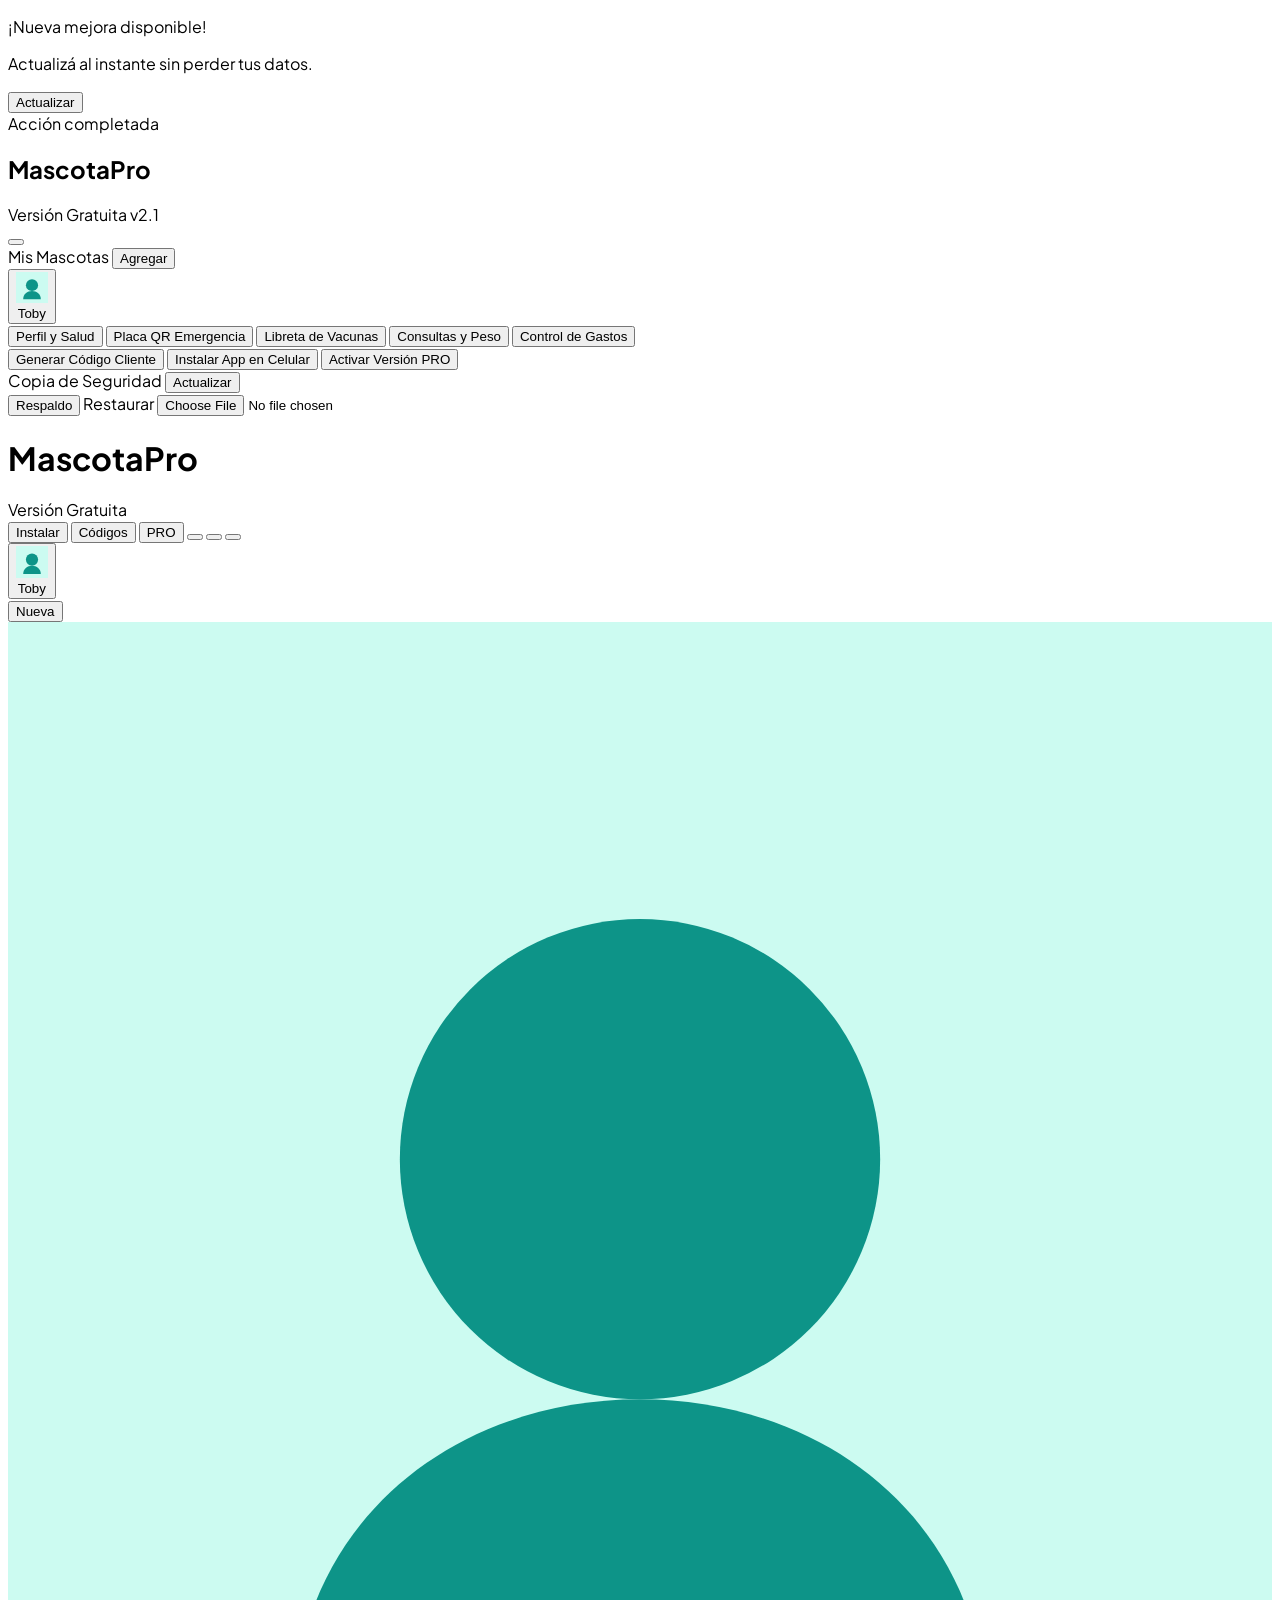
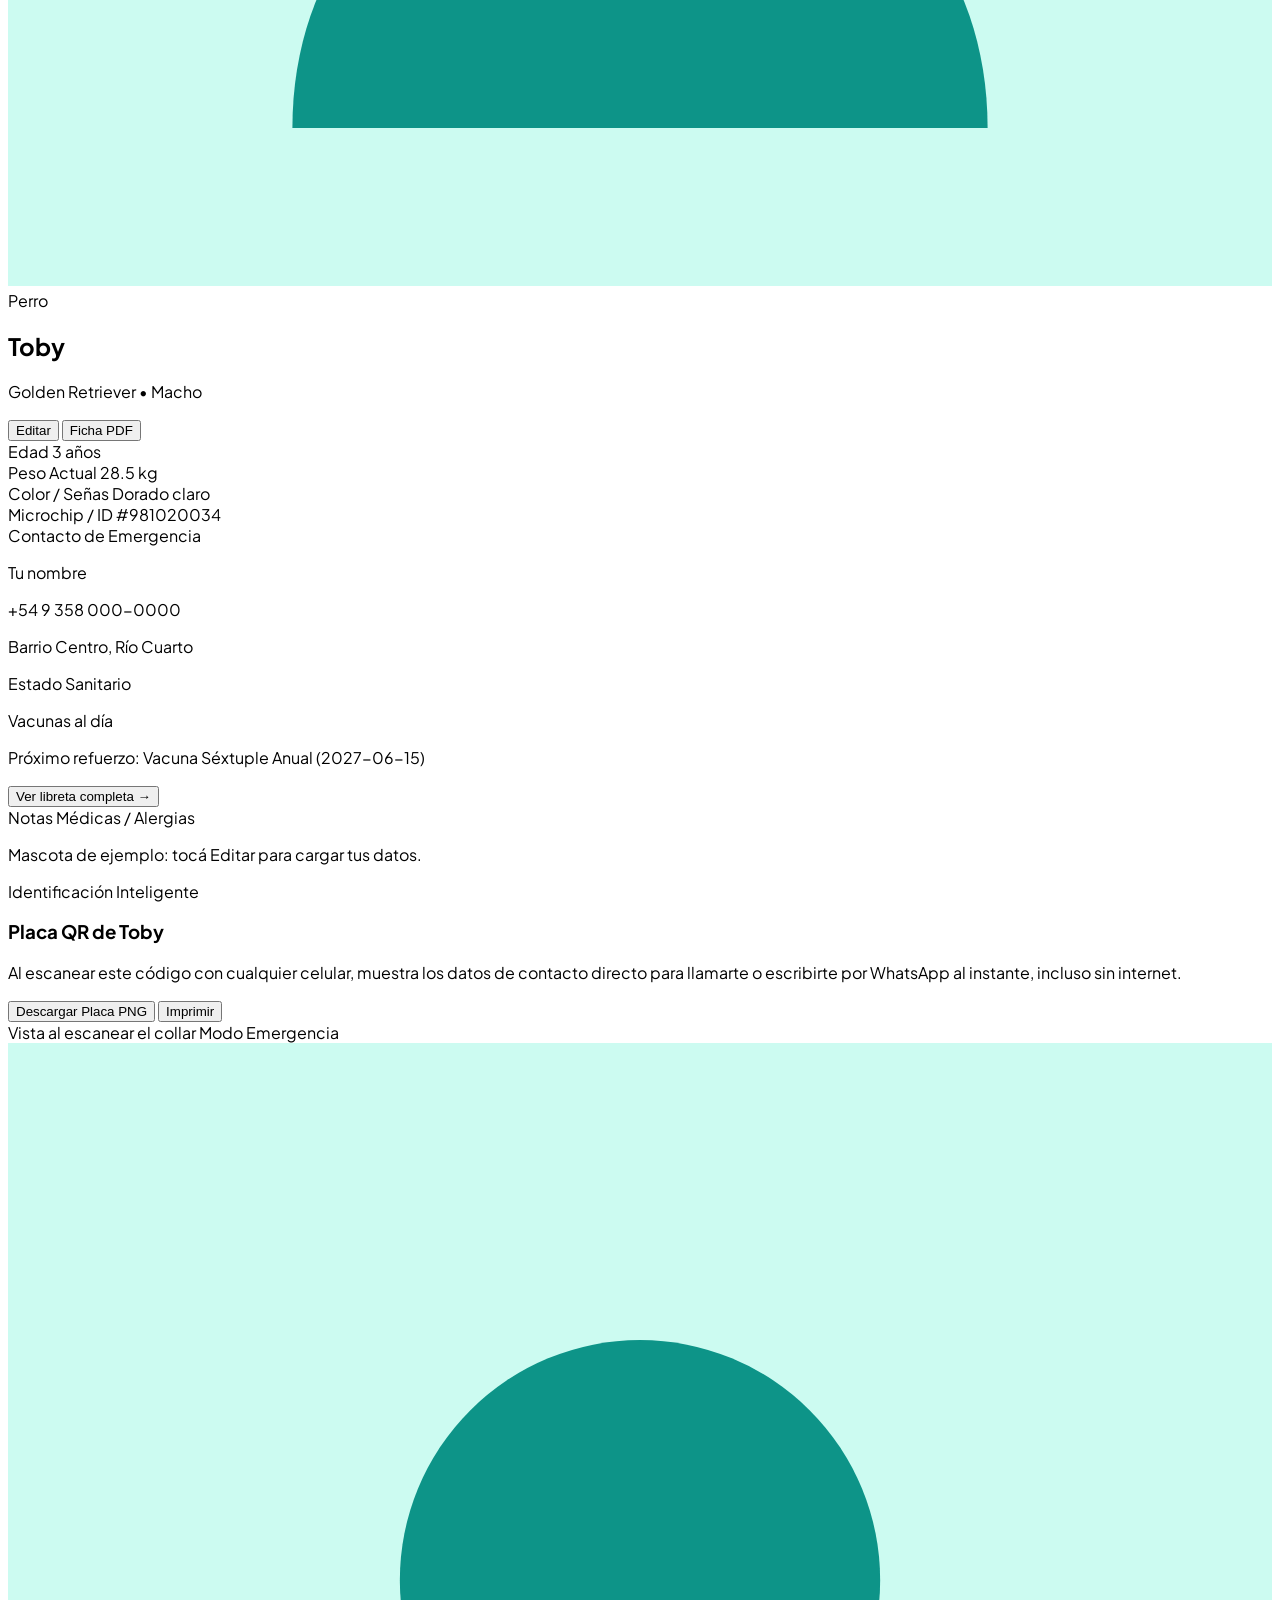
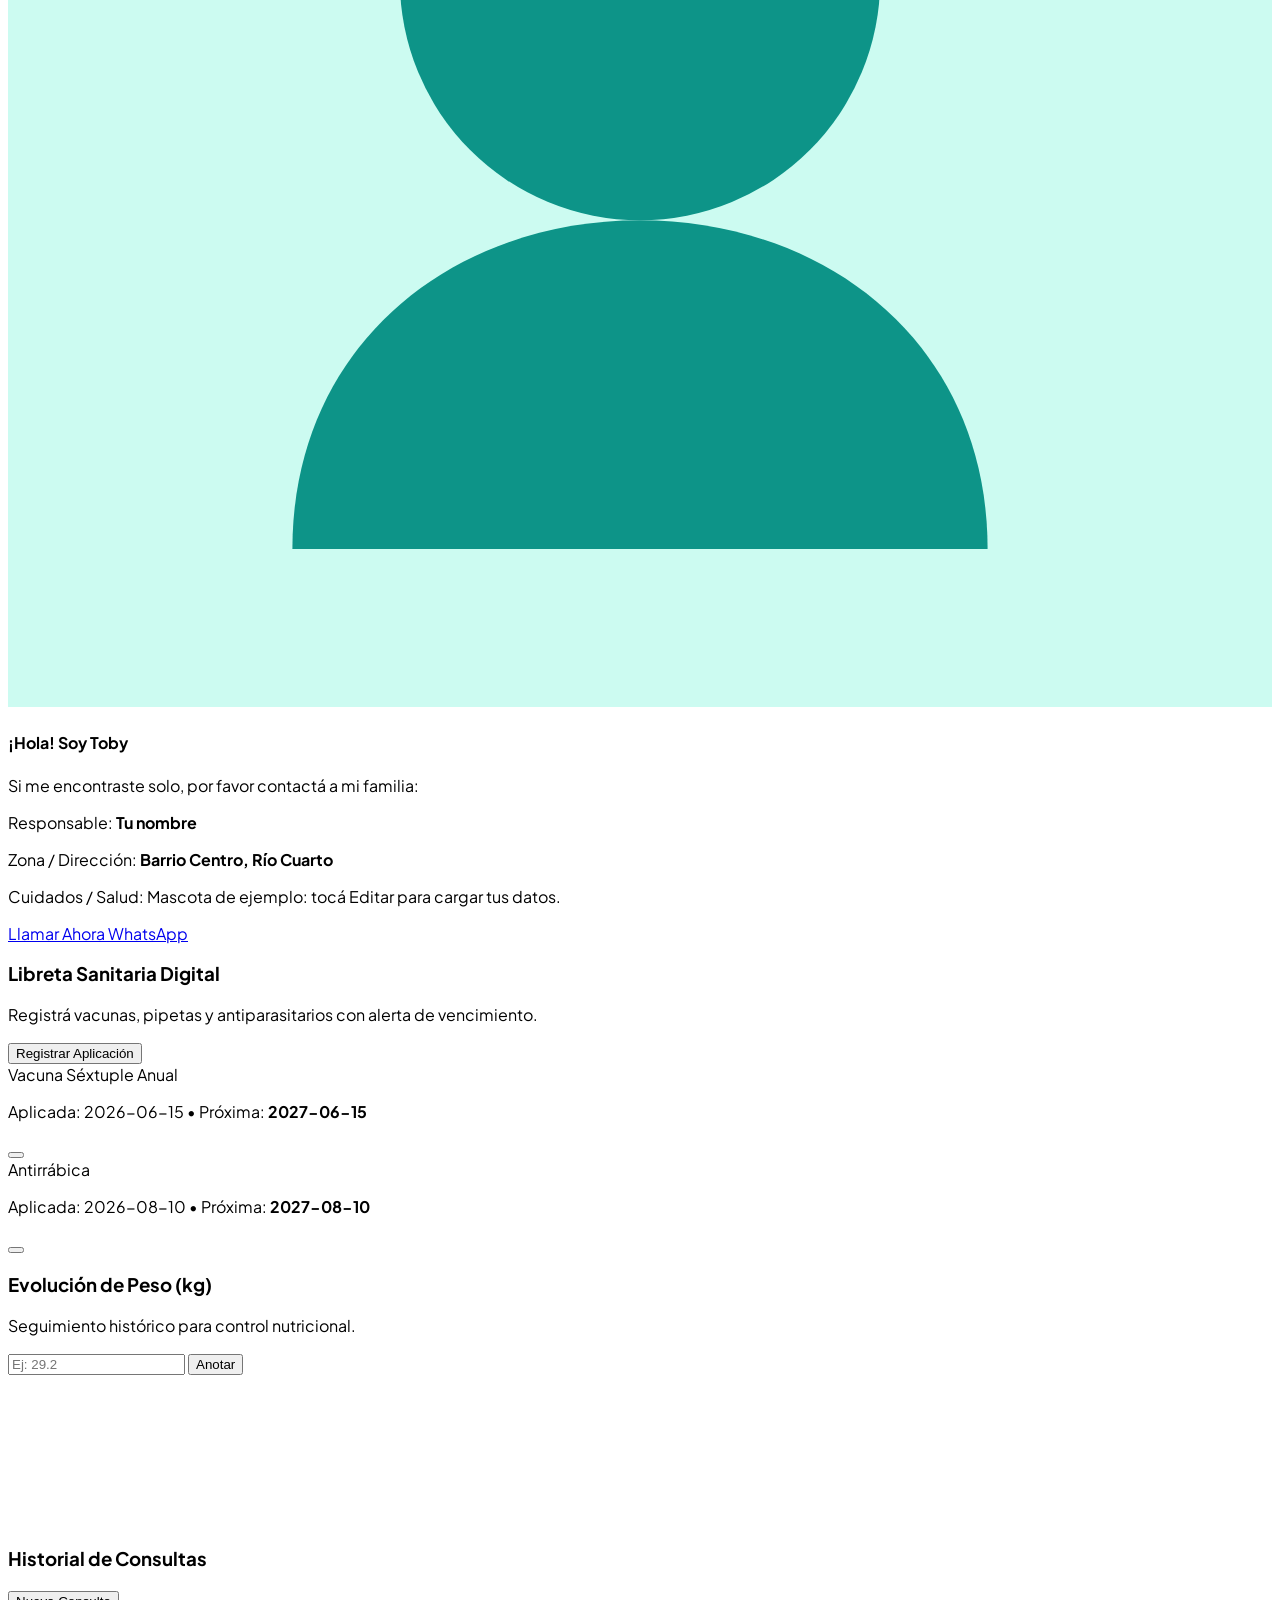
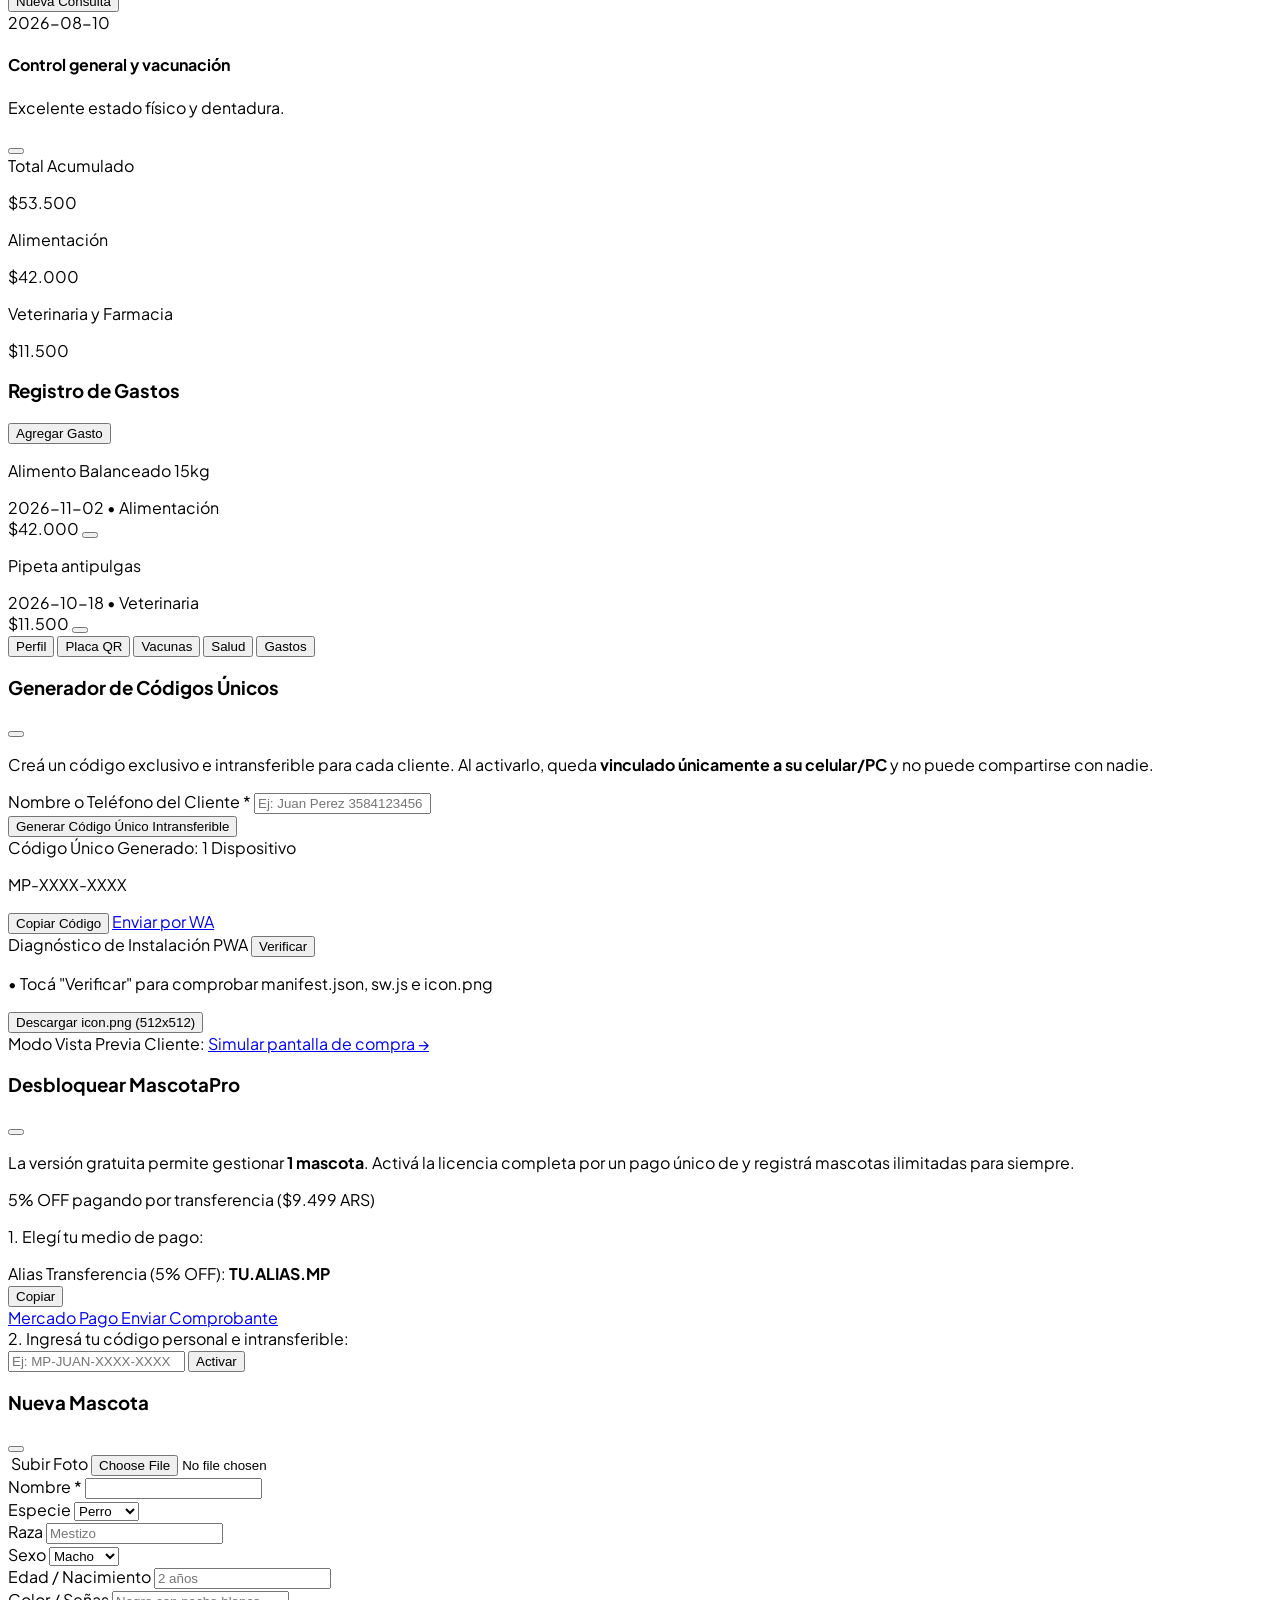
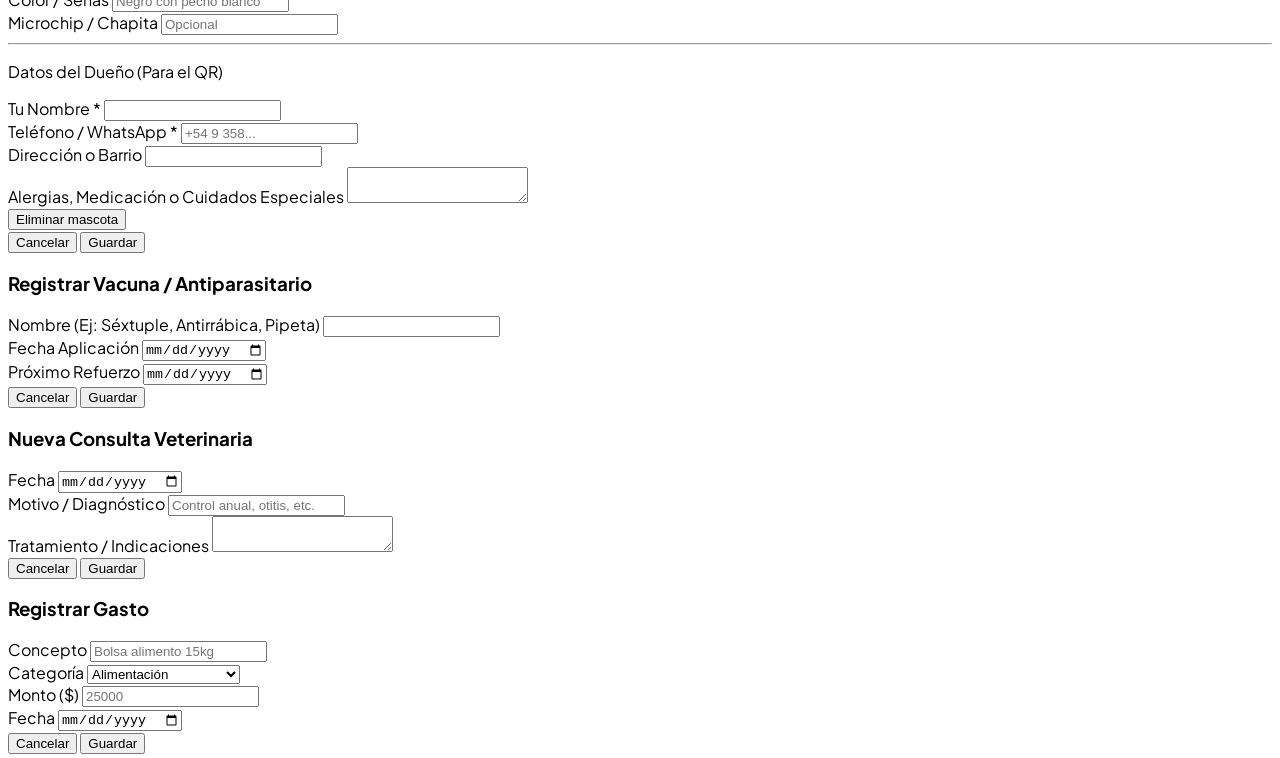
==== index.html @ 7f4e2dee "Add files via upload" ====
<!DOCTYPE html>
<html lang="es">
<head>
  <meta charset="UTF-8" />
  <meta name="viewport" content="width=device-width, initial-scale=1.0, viewport-fit=cover" />
  <meta name="theme-color" content="#0f766e" />
  <meta name="apple-mobile-web-app-capable" content="yes" />
  <meta name="apple-mobile-web-app-status-bar-style" content="black-translucent" />
  <meta name="apple-mobile-web-app-title" content="MascotaPro" />
  <link id="pwa-manifest-link" rel="manifest" href="./manifest.json" />
  <link id="apple-touch-icon-link" rel="apple-touch-icon" href="./icon-192.png" />
  <title>MascotaPro — Salud y Placa QR Inteligente</title>

  <!-- Tailwind CSS -->
  <script src="https://cdn.tailwindcss.com/3.4.17"></script>
  <script>
    tailwind.config = {
      darkMode: 'class',
      theme: {
        extend: {
          colors: {
            brand: {
              50: '#f0fdfa', 200: '#99f6e4', 300: '#5eead4', 400: '#2dd4bf', 800: '#134e4a',
              100: '#ccfbf1',
              500: '#14b8a6',
              600: '#0f766e',
              700: '#115e59',
              900: '#042f2e',
            }
          }
        }
      }
    }
  </script>

  <!-- Lucide Icons, Chart.js & QRCode.js -->
  <script src="https://unpkg.com/lucide@0.344.0/dist/umd/lucide.min.js"></script>
  <script src="https://cdn.jsdelivr.net/npm/chart.js@4.4.1/dist/chart.umd.js"></script>
  <script src="https://cdnjs.cloudflare.com/ajax/libs/qrcodejs/1.0.0/qrcode.min.js"></script>

  <style>
    @import url('https://fonts.googleapis.com/css2?family=Plus+Jakarta+Sans:wght@400;500;600;700;800&display=swap');
    body {
      font-family: 'Plus Jakarta Sans', sans-serif;
      -webkit-tap-highlight-color: transparent;
    }
    button:focus-visible,a:focus-visible,input:focus-visible,select:focus-visible,textarea:focus-visible{outline:3px solid #f59e0b;outline-offset:2px}
    @media (prefers-reduced-motion: reduce){*{animation:none!important;transition:none!important}}
    @media print{#printable-area .from-brand-700{background:#fff!important}#printable-area .from-brand-700 *{color:#000!important;background:transparent!important}}
    .no-scrollbar::-webkit-scrollbar { display: none; }
    .no-scrollbar { -ms-overflow-style: none; scrollbar-width: none; }

    @media print {
      body * { visibility: hidden; }
      #printable-area, #printable-area * { visibility: visible; }
      #printable-area {
        position: absolute;
        left: 0;
        top: 0;
        width: 100%;
        background: white !important;
        color: black !important;
        padding: 20px;
      }
      .no-print { display: none !important; }
    }
  </style>
</head>
<body class="bg-slate-50 text-slate-800 dark:bg-slate-950 dark:text-slate-100 transition-colors duration-200 min-h-screen flex flex-col md:flex-row">

  <!-- =====================================================================
       CONFIGURACIÓN COMERCIAL Y ACTUALIZACIÓN REMOTA (100% GRATUITA)
       ===================================================================== -->
  <script>
    const APP_VERSION = "2.3.0"; // Incrementá este número cada vez que subas mejoras a GitHub

    const COMMERCIAL_CONFIG = {
      appName: "MascotaPro",
      priceText: "$9.999 ARS",
      transferDiscountText: "5% OFF pagando por transferencia ($9.499 ARS)",
      whatsappNumber: "5493580000000", // Tu WhatsApp con código de país (sin + ni espacios)
      mpLink: "https://mpago.la/TU_LINK_AQUI", // Tu link de pago de Mercado Pago
      bankAlias: "TU.ALIAS.MP", // Tu Alias bancario o de billetera virtual
      // Opcional: URL gratuita de un archivo JSON en tu GitHub (raw.githubusercontent.com)
      // para cambiar precios, alias o códigos en todas las apps sin tocar el HTML
      remoteConfigUrl: "",
      supabaseUrl: "",      // https://TU-PROYECTO.supabase.co (pasos en supabase/LEEME.md)
      supabaseAnonKey: "",  // clave "anon" pública del proyecto
      licenseSecretSalt: "MASCOTAPRO_RIO4_2026_SECURE", // solo identifica dispositivos; no es un secreto
    };
  </script>

  <!-- BANNER DE ACTUALIZACIÓN AUTOMÁTICA SIN REINSTALAR -->
  <div id="update-banner" class="hidden fixed bottom-16 md:bottom-5 left-4 right-4 md:left-auto md:right-6 md:max-w-sm z-50 bg-brand-700 text-white p-4 rounded-2xl shadow-2xl border border-brand-500 flex items-center justify-between gap-3 no-print">
    <div class="flex items-center gap-2.5 text-xs">
      <i data-lucide="sparkles" class="w-5 h-5 text-amber-300 shrink-0"></i>
      <div>
        <p class="font-extrabold">¡Nueva mejora disponible!</p>
        <p class="text-brand-100">Actualizá al instante sin perder tus datos.</p>
      </div>
    </div>
    <button onclick="applyLiveUpdate()" class="px-3 py-1.5 rounded-xl bg-white text-brand-800 font-extrabold text-xs shrink-0 shadow hover:bg-brand-50 transition">
      Actualizar
    </button>
  </div>

  <!-- TOAST DE NOTIFICACIÓN (Reemplaza cualquier alert()) -->
  <div id="toast-notification" class="fixed top-4 right-4 z-50 transform translate-y-[-150%] opacity-0 transition-all duration-300 pointer-events-none no-print">
    <div class="bg-slate-900 dark:bg-slate-800 text-white px-4 py-3 rounded-2xl shadow-xl border border-slate-700 flex items-center gap-2.5 text-xs font-bold">
      <i data-lucide="check-circle-2" class="w-4 h-4 text-emerald-400"></i>
      <span id="toast-text">Acción completada</span>
    </div>
  </div>

  <!-- SIDEBAR DESKTOP -->
  <aside class="hidden md:flex md:w-72 md:flex-col md:fixed md:inset-y-0 bg-white dark:bg-slate-900 border-r border-slate-200 dark:border-slate-800 z-30 no-print">
    <div class="p-6 flex items-center justify-between border-b border-slate-100 dark:border-slate-800">
      <div class="flex items-center gap-3">
        <div class="w-10 h-10 rounded-xl bg-brand-600 text-white flex items-center justify-center shadow-lg shadow-brand-600/20">
          <i data-lucide="paw-print" class="w-6 h-6"></i>
        </div>
        <div>
          <h1 class="font-extrabold text-lg tracking-tight text-slate-900 dark:text-white">Mascota<span class="text-brand-600">Pro</span></h1>
          <div class="flex items-center gap-1.5 mt-0.5">
            <span id="pro-badge-desktop" class="text-[11px] font-bold px-2 py-0.5 rounded-full bg-emerald-100 text-emerald-800 dark:bg-emerald-900/40 dark:text-emerald-300">Licencia PRO Activa</span>
            <span class="text-[10px] text-slate-500 dark:text-slate-400 font-semibold">v2.1</span>
          </div>
        </div>
      </div>
      <button onclick="toggleDarkMode()" title="Cambiar tema" class="p-2 rounded-lg text-slate-500 hover:bg-slate-100 dark:text-slate-400 dark:hover:bg-slate-800">
        <i data-lucide="moon" class="w-5 h-5 dark:hidden"></i>
        <i data-lucide="sun" class="w-5 h-5 hidden dark:block text-amber-400"></i>
      </button>
    </div>

    <!-- Selector de Mascotas -->
    <div class="p-4 border-b border-slate-100 dark:border-slate-800">
      <div class="flex items-center justify-between mb-2">
        <span class="text-xs font-bold text-slate-500 dark:text-slate-400">Mis Mascotas</span>
        <button onclick="openPetModal()" class="text-xs font-bold text-brand-600 hover:text-brand-700 flex items-center gap-1">
          <i data-lucide="plus-circle" class="w-3.5 h-3.5"></i> Agregar
        </button>
      </div>
      <div id="pet-list-desktop" class="space-y-1.5 max-h-44 overflow-y-auto no-scrollbar"></div>
    </div>

    <!-- Navegación -->
    <nav class="flex-1 p-4 space-y-1 overflow-y-auto">
      <button onclick="switchTab('perfil')" data-tab="perfil" class="nav-btn w-full flex items-center gap-3 px-3.5 py-2.5 rounded-xl text-sm font-semibold transition-all">
        <i data-lucide="heart" class="w-4 h-4"></i> Perfil y Salud
      </button>
      <button onclick="switchTab('qr')" data-tab="qr" class="nav-btn w-full flex items-center gap-3 px-3.5 py-2.5 rounded-xl text-sm font-semibold transition-all">
        <i data-lucide="qr-code" class="w-4 h-4"></i> Placa QR Emergencia
      </button>
      <button onclick="switchTab('vacunas')" data-tab="vacunas" class="nav-btn w-full flex items-center gap-3 px-3.5 py-2.5 rounded-xl text-sm font-semibold transition-all">
        <i data-lucide="syringe" class="w-4 h-4"></i> Libreta de Vacunas
      </button>
      <button onclick="switchTab('historial')" data-tab="historial" class="nav-btn w-full flex items-center gap-3 px-3.5 py-2.5 rounded-xl text-sm font-semibold transition-all">
        <i data-lucide="stethoscope" class="w-4 h-4"></i> Consultas y Peso
      </button>
      <button onclick="switchTab('gastos')" data-tab="gastos" class="nav-btn w-full flex items-center gap-3 px-3.5 py-2.5 rounded-xl text-sm font-semibold transition-all">
        <i data-lucide="wallet" class="w-4 h-4"></i> Control de Gastos
      </button>
    </nav>

    <!-- Respaldo Local y Licencia PRO -->
    <div class="p-4 border-t border-slate-100 dark:border-slate-800 space-y-2.5">
      <button id="admin-panel-btn-desktop" onclick="openAdminLicenseModal()" class="hidden w-full py-2 px-3 rounded-xl bg-slate-900 dark:bg-slate-800 text-amber-400 border border-amber-500/30 font-bold text-xs shadow-sm hover:bg-slate-800 flex items-center justify-center gap-2 transition">
        <i data-lucide="key-round" class="w-3.5 h-3.5"></i> Generar Código Cliente
      </button>
      <button id="install-app-btn-desktop" onclick="triggerInstallApp()" class="w-full py-2 px-3 rounded-xl bg-brand-600 text-white font-bold text-xs shadow-sm hover:bg-brand-700 flex items-center justify-center gap-2 transition">
        <i data-lucide="smartphone" class="w-3.5 h-3.5"></i> Instalar App en Celular
      </button>
      <button id="unlock-cta-desktop" onclick="openUnlockModal()" class="hidden w-full py-2.5 px-3 rounded-xl bg-gradient-to-r from-amber-500 to-orange-500 text-white font-bold text-xs shadow-md hover:opacity-95 flex items-center justify-center gap-2 transition">
        <i data-lucide="crown" class="w-4 h-4"></i> Activar Versión PRO
      </button>
      <div class="flex items-center justify-between">
        <span class="text-[11px] font-bold text-slate-500 dark:text-slate-400">Copia de Seguridad</span>
        <button onclick="checkLiveUpdates(true)" title="Buscar actualizaciones" class="text-[11px] font-bold text-brand-600 hover:underline flex items-center gap-1">
          <i data-lucide="refresh-cw" class="w-3 h-3"></i> Actualizar
        </button>
      </div>
      <div class="flex gap-2">
        <button onclick="exportBackup()" class="flex-1 py-2 px-2 rounded-xl border border-slate-200 dark:border-slate-700 text-xs font-semibold hover:bg-slate-50 dark:hover:bg-slate-800 flex items-center justify-center gap-1">
          <i data-lucide="download" class="w-3.5 h-3.5"></i> Respaldo
        </button>
        <label class="flex-1 py-2 px-2 rounded-xl border border-slate-200 dark:border-slate-700 text-xs font-semibold hover:bg-slate-50 dark:hover:bg-slate-800 flex items-center justify-center gap-1 cursor-pointer">
          <i data-lucide="upload" class="w-3.5 h-3.5"></i> Restaurar
          <input type="file" accept=".json" onchange="importBackup(event)" class="hidden" />
        </label>
      </div>
    </div>
  </aside>

  <!-- HEADER MÓVIL -->
  <header class="md:hidden sticky top-0 z-30 bg-white/90 dark:bg-slate-900/90 backdrop-blur-md border-b border-slate-200 dark:border-slate-800 px-4 py-3 flex items-center justify-between no-print">
    <div class="flex items-center gap-2.5">
      <div class="w-9 h-9 rounded-xl bg-brand-600 text-white flex items-center justify-center">
        <i data-lucide="paw-print" class="w-5 h-5"></i>
      </div>
      <div>
        <h1 class="font-extrabold text-base leading-none text-slate-900 dark:text-white">Mascota<span class="text-brand-600">Pro</span></h1>
        <span id="pro-badge-mobile" class="text-[10px] font-bold text-emerald-600 dark:text-emerald-400">PRO Activo • v2.1</span>
      </div>
    </div>
    <div class="flex items-center gap-2">
      <button id="install-app-btn-mobile" onclick="triggerInstallApp()" title="Instalar en celular" class="px-2.5 py-1.5 rounded-lg bg-brand-600 text-white text-xs font-bold flex items-center gap-1 shadow-sm">
        <i data-lucide="download" class="w-3.5 h-3.5"></i> Instalar
      </button>
      <button id="admin-panel-btn-mobile" onclick="openAdminLicenseModal()" title="Generar código único" class="hidden px-2.5 py-1.5 rounded-lg bg-slate-900 text-amber-400 border border-amber-500/40 text-xs font-bold flex items-center gap-1">
        <i data-lucide="key-round" class="w-3.5 h-3.5"></i> Códigos
      </button>
      <button id="unlock-cta-mobile" onclick="openUnlockModal()" class="hidden px-2.5 py-1.5 rounded-lg bg-gradient-to-r from-amber-500 to-orange-500 text-white text-xs font-bold flex items-center gap-1 shadow-sm">
        <i data-lucide="crown" class="w-3.5 h-3.5"></i> PRO
      </button>
      <button onclick="checkLiveUpdates(true)" title="Buscar actualizaciones" class="p-2 rounded-lg bg-slate-100 dark:bg-slate-800 text-brand-600 dark:text-brand-400">
        <i data-lucide="refresh-cw" class="w-4 h-4"></i>
      </button>
      <button onclick="exportBackup()" title="Guardar respaldo" class="p-2 rounded-lg bg-slate-100 dark:bg-slate-800 text-slate-600 dark:text-slate-300">
        <i data-lucide="download" class="w-4 h-4"></i>
      </button>
      <button onclick="toggleDarkMode()" title="Cambiar tema" class="p-2 rounded-lg bg-slate-100 dark:bg-slate-800 text-slate-600 dark:text-slate-300">
        <i data-lucide="moon" class="w-4 h-4 dark:hidden"></i>
        <i data-lucide="sun" class="w-4 h-4 hidden dark:block text-amber-400"></i>
      </button>
    </div>
  </header>

  <!-- SELECTOR HORIZONTAL MASCOTAS MÓVIL -->
  <div class="md:hidden bg-white dark:bg-slate-900 border-b border-slate-200 dark:border-slate-800 px-4 py-2.5 flex items-center gap-2 overflow-x-auto no-scrollbar no-print">
    <div id="pet-list-mobile" class="flex items-center gap-2"></div>
    <button onclick="openPetModal()" class="shrink-0 px-3 py-1.5 rounded-full border border-dashed border-brand-500 text-brand-600 dark:text-brand-400 text-xs font-bold flex items-center gap-1">
      <i data-lucide="plus" class="w-3.5 h-3.5"></i> Nueva
    </button>
  </div>

  <!-- CONTENIDO PRINCIPAL -->
  <main id="printable-area" class="flex-1 md:pl-72 pb-24 md:pb-10">
    <div class="max-w-5xl mx-auto p-4 md:p-8 space-y-6">

      <!-- TAB 1: PERFIL Y RESUMEN -->
      <section id="tab-perfil" class="tab-section space-y-6">
        <div class="bg-gradient-to-br from-brand-700 to-brand-900 text-white rounded-3xl p-6 md:p-8 shadow-lg flex flex-col sm:flex-row items-center sm:items-start gap-6">
          <div class="relative shrink-0">
            <img id="profile-photo" src="" alt="Mascota" class="w-28 h-28 rounded-2xl object-cover border-4 border-brand-50 dark:border-slate-800 shadow-md bg-slate-100" />
            <span id="profile-species-badge" class="absolute -bottom-2 -right-2 px-2.5 py-0.5 rounded-full text-xs font-bold bg-brand-600 text-white shadow">Perro</span>
          </div>
          <div class="flex-1 text-center sm:text-left space-y-2 w-full">
            <div class="flex flex-col sm:flex-row sm:items-center justify-between gap-2">
              <div>
                <h2 id="profile-name" class="text-3xl font-extrabold tracking-tight text-white">Toby</h2>
                <p id="profile-breed" class="text-sm text-brand-100 font-medium">Golden Retriever • Macho</p>
              </div>
              <div class="flex items-center justify-center sm:justify-end gap-2 no-print">
                <button onclick="openPetModal(true)" class="px-3 py-1.5 rounded-xl text-slate-800 bg-slate-100 dark:bg-slate-800 dark:text-slate-100 hover:bg-slate-200 dark:hover:bg-slate-700 text-xs font-bold flex items-center gap-1.5">
                  <i data-lucide="edit-3" class="w-3.5 h-3.5"></i> Editar
                </button>
                <button onclick="window.print()" class="px-3 py-1.5 rounded-xl bg-brand-50 dark:bg-brand-900/30 text-brand-700 dark:text-brand-300 text-xs font-bold flex items-center gap-1.5">
                  <i data-lucide="printer" class="w-3.5 h-3.5"></i> Ficha PDF
                </button>
              </div>
            </div>

            <div class="grid grid-cols-2 sm:grid-cols-4 gap-3 pt-3">
              <div class="p-3 rounded-xl bg-white/10">
                <span class="text-[11px] text-brand-200 font-semibold block">Edad</span>
                <span id="profile-age" class="text-sm font-bold">3 años</span>
              </div>
              <div class="p-3 rounded-xl bg-white/10">
                <span class="text-[11px] text-brand-200 font-semibold block">Peso Actual</span>
                <span id="profile-weight" class="text-sm font-bold">28.5 kg</span>
              </div>
              <div class="p-3 rounded-xl bg-white/10">
                <span class="text-[11px] text-brand-200 font-semibold block">Color / Señas</span>
                <span id="profile-color" class="text-sm font-bold truncate block">Dorado claro</span>
              </div>
              <div class="p-3 rounded-xl bg-white/10">
                <span class="text-[11px] text-brand-200 font-semibold block">Microchip / ID</span>
                <span id="profile-chip" class="text-sm font-bold truncate block">#981020034</span>
              </div>
            </div>
          </div>
        </div>

        <!-- Tarjetas de estado rápido -->
        <div class="grid grid-cols-1 md:grid-cols-3 gap-4">
          <div class="bg-white dark:bg-slate-900 p-5 rounded-2xl border border-slate-200 dark:border-slate-800 shadow-sm space-y-2">
            <div class="flex items-center justify-between">
              <span class="text-xs font-bold text-slate-500 dark:text-slate-400">Contacto de Emergencia</span>
              <i data-lucide="phone-call" class="w-4 h-4 text-rose-500"></i>
            </div>
            <p id="card-owner-name" class="font-bold text-base">Laura Fernández</p>
            <p id="card-owner-phone" class="text-sm text-brand-600 dark:text-brand-400 font-semibold">+54 9 358 412-3456</p>
            <p id="card-owner-address" class="text-xs text-slate-500 truncate">Barrio Centro, Río Cuarto</p>
          </div>

          <div class="bg-white dark:bg-slate-900 p-5 rounded-2xl border border-slate-200 dark:border-slate-800 shadow-sm space-y-2">
            <div class="flex items-center justify-between">
              <span class="text-xs font-bold text-slate-500 dark:text-slate-400">Estado Sanitario</span>
              <i data-lucide="shield-check" class="w-4 h-4 text-emerald-500"></i>
            </div>
            <p id="card-vaccine-status" class="font-bold text-base">2 vacunas al día</p>
            <p id="card-next-vaccine" class="text-xs text-slate-500">Próximo refuerzo: Antirrábica</p>
            <button onclick="switchTab('vacunas')" class="text-xs font-bold text-brand-600 hover:underline pt-1 inline-block no-print">Ver libreta completa →</button>
          </div>

          <div class="bg-white dark:bg-slate-900 p-5 rounded-2xl border border-slate-200 dark:border-slate-800 shadow-sm space-y-2">
            <div class="flex items-center justify-between">
              <span class="text-xs font-bold text-slate-500 dark:text-slate-400">Notas Médicas / Alergias</span>
              <i data-lucide="alert-circle" class="w-4 h-4 text-amber-500"></i>
            </div>
            <p id="card-medical-notes" class="text-sm text-slate-600 dark:text-slate-300 line-clamp-3">Sin alergias conocidas. Toma condroprotector cada mañana.</p>
          </div>
        </div>
      </section>

      <!-- TAB 2: PLACA QR DE EMERGENCIA -->
      <section id="tab-qr" class="tab-section hidden space-y-6">
        <div class="grid grid-cols-1 lg:grid-cols-2 gap-6">
          <!-- Generador y Descarga de Placa -->
          <div class="bg-white dark:bg-slate-900 rounded-2xl p-6 border border-slate-200 dark:border-slate-800 shadow-sm flex flex-col items-center text-center space-y-4">
            <span class="px-3 py-1 rounded-full bg-rose-100 dark:bg-rose-900/40 text-rose-700 dark:text-rose-300 text-xs font-extrabold tracking-wide">Identificación Inteligente</span>
            <h3 class="text-xl font-extrabold">Placa QR de <span class="qr-pet-name">Toby</span></h3>
            <p class="text-xs text-slate-500 max-w-sm">Al escanear este código con cualquier celular, muestra los datos de contacto directo para llamarte o escribirte por WhatsApp al instante, incluso sin internet.</p>

            <div class="p-5 bg-white rounded-2xl border-2 border-dashed border-brand-500 shadow-inner">
              <div id="qrcode-container" class="flex items-center justify-center"></div>
            </div>

            <div class="flex flex-wrap justify-center gap-3 pt-2 w-full no-print">
              <button onclick="downloadQRTag()" class="flex-1 min-w-[160px] py-2.5 px-4 rounded-xl bg-brand-600 hover:bg-brand-700 text-white font-bold text-sm shadow-lg shadow-brand-600/20 flex items-center justify-center gap-2">
                <i data-lucide="download" class="w-4 h-4"></i> Descargar Placa PNG
              </button>
              <button onclick="window.print()" class="py-2.5 px-4 rounded-xl border border-slate-200 dark:border-slate-700 font-bold text-sm hover:bg-slate-50 dark:hover:bg-slate-800 flex items-center justify-center gap-2">
                <i data-lucide="printer" class="w-4 h-4"></i> Imprimir
              </button>
            </div>
          </div>

          <!-- Vista Previa de lo que ve quien encuentra la mascota -->
          <div class="bg-slate-900 text-white rounded-2xl p-6 shadow-xl border border-slate-800 space-y-5 relative overflow-hidden">
            <div class="flex items-center justify-between border-b border-slate-800 pb-3">
              <span class="text-xs font-bold text-rose-400 flex items-center gap-1.5">
                <span class="w-2 h-2 rounded-full bg-rose-500 animate-ping"></span> Vista al escanear el collar
              </span>
              <span class="text-xs text-slate-500 dark:text-slate-400">Modo Emergencia</span>
            </div>

            <div class="flex items-center gap-4">
              <img id="qr-preview-photo" src="" class="w-16 h-16 rounded-full object-cover border-2 border-rose-500" />
              <div>
                <h4 class="text-lg font-extrabold">¡Hola! Soy <span class="qr-pet-name">Toby</span></h4>
                <p class="text-xs text-slate-300">Si me encontraste solo, por favor contactá a mi familia:</p>
              </div>
            </div>

            <div class="bg-slate-800/80 rounded-xl p-4 space-y-2 text-sm">
              <p><span class="text-slate-500 dark:text-slate-400">Responsable:</span> <strong id="qr-owner-name">Laura Fernández</strong></p>
              <p><span class="text-slate-500 dark:text-slate-400">Zona / Dirección:</span> <strong id="qr-owner-address">Barrio Centro</strong></p>
              <p><span class="text-slate-500 dark:text-slate-400">Cuidados / Salud:</span> <span id="qr-medical-notes" class="text-amber-300">Sin alergias conocidas.</span></p>
            </div>

            <div class="grid grid-cols-2 gap-3 pt-1">
              <a id="qr-call-btn" href="tel:+5493584123456" class="py-3 px-4 rounded-xl bg-rose-600 hover:bg-rose-700 text-white font-bold text-sm flex items-center justify-center gap-2 shadow-lg">
                <i data-lucide="phone" class="w-4 h-4"></i> Llamar Ahora
              </a>
              <a id="qr-wa-btn" href="#" target="_blank" class="py-3 px-4 rounded-xl bg-emerald-600 hover:bg-emerald-700 text-white font-bold text-sm flex items-center justify-center gap-2 shadow-lg">
                <i data-lucide="message-circle" class="w-4 h-4"></i> WhatsApp
              </a>
            </div>
          </div>
        </div>
      </section>

      <!-- TAB 3: LIBRETA DE VACUNAS Y DESPARASITACIONES -->
      <section id="tab-vacunas" class="tab-section hidden space-y-6">
        <div class="bg-white dark:bg-slate-900 rounded-2xl p-6 border border-slate-200 dark:border-slate-800 shadow-sm">
          <div class="flex flex-col sm:flex-row sm:items-center justify-between gap-4 mb-6">
            <div>
              <h3 class="text-lg font-extrabold">Libreta Sanitaria Digital</h3>
              <p class="text-xs text-slate-500">Registrá vacunas, pipetas y antiparasitarios con alerta de vencimiento.</p>
            </div>
            <button onclick="openVaccineModal()" class="px-4 py-2.5 rounded-xl bg-brand-600 hover:bg-brand-700 text-white text-xs font-bold flex items-center justify-center gap-1.5 no-print">
              <i data-lucide="plus" class="w-4 h-4"></i> Registrar Aplicación
            </button>
          </div>
          <div id="vaccines-list" class="space-y-3"></div>
        </div>
      </section>

      <!-- TAB 4: HISTORIAL MÉDICO Y CURVA DE PESO -->
      <section id="tab-historial" class="tab-section hidden space-y-6">
        <!-- Gráfico de Peso -->
        <div class="bg-white dark:bg-slate-900 rounded-2xl p-6 border border-slate-200 dark:border-slate-800 shadow-sm">
          <div class="flex flex-col sm:flex-row sm:items-center justify-between gap-3 mb-4">
            <div>
              <h3 class="text-lg font-extrabold">Evolución de Peso (kg)</h3>
              <p class="text-xs text-slate-500">Seguimiento histórico para control nutricional.</p>
            </div>
            <form onsubmit="addWeightRecord(event)" class="flex items-center gap-2 no-print">
              <input type="number" step="0.1" id="new-weight-val" placeholder="Ej: 29.2" required class="w-24 px-3 py-1.5 rounded-xl border border-slate-200 dark:border-slate-700 bg-slate-50 dark:bg-slate-800 text-sm font-bold" />
              <button type="submit" class="px-3 py-1.5 rounded-xl bg-brand-600 text-white text-xs font-bold hover:bg-brand-700">Anotar</button>
            </form>
          </div>
          <div class="h-56 w-full">
            <canvas id="weightChart"></canvas>
          </div>
        </div>

        <!-- Consultas Veterinarias -->
        <div class="bg-white dark:bg-slate-900 rounded-2xl p-6 border border-slate-200 dark:border-slate-800 shadow-sm">
          <div class="flex items-center justify-between mb-4">
            <h3 class="text-lg font-extrabold">Historial de Consultas</h3>
            <button onclick="openVisitModal()" class="px-3.5 py-2 rounded-xl bg-brand-600 text-white text-xs font-bold flex items-center gap-1.5 no-print">
              <i data-lucide="plus" class="w-4 h-4"></i> Nueva Consulta
            </button>
          </div>
          <div id="visits-list" class="space-y-3"></div>
        </div>
      </section>

      <!-- TAB 5: CONTROL DE GASTOS -->
      <section id="tab-gastos" class="tab-section hidden space-y-6">
        <div class="grid grid-cols-1 sm:grid-cols-3 gap-4">
          <div class="bg-white dark:bg-slate-900 p-5 rounded-2xl border border-slate-200 dark:border-slate-800">
            <span class="text-xs font-bold text-slate-500 dark:text-slate-400">Total Acumulado</span>
            <p id="expenses-total" class="text-2xl font-extrabold text-brand-600 mt-1">$0</p>
          </div>
          <div class="bg-white dark:bg-slate-900 p-5 rounded-2xl border border-slate-200 dark:border-slate-800">
            <span class="text-xs font-bold text-slate-500 dark:text-slate-400">Alimentación</span>
            <p id="expenses-food" class="text-2xl font-extrabold mt-1">$0</p>
          </div>
          <div class="bg-white dark:bg-slate-900 p-5 rounded-2xl border border-slate-200 dark:border-slate-800">
            <span class="text-xs font-bold text-slate-500 dark:text-slate-400">Veterinaria y Farmacia</span>
            <p id="expenses-vet" class="text-2xl font-extrabold mt-1">$0</p>
          </div>
        </div>

        <div class="bg-white dark:bg-slate-900 rounded-2xl p-6 border border-slate-200 dark:border-slate-800 shadow-sm">
          <div class="flex items-center justify-between mb-4">
            <h3 class="text-lg font-extrabold">Registro de Gastos</h3>
            <button onclick="openExpenseModal()" class="px-3.5 py-2 rounded-xl bg-brand-600 text-white text-xs font-bold flex items-center gap-1.5 no-print">
              <i data-lucide="plus" class="w-4 h-4"></i> Agregar Gasto
            </button>
          </div>
          <div id="expenses-list" class="space-y-2.5"></div>
        </div>
      </section>

    </div>
  </main>

  <!-- NAVEGACIÓN INFERIOR MÓVIL -->
  <nav class="md:hidden fixed bottom-0 inset-x-0 bg-white dark:bg-slate-900 border-t border-slate-200 dark:border-slate-800 px-2 py-1.5 flex justify-around z-30 no-print">
    <button onclick="switchTab('perfil')" data-tab="perfil" class="nav-btn-mobile flex flex-col items-center p-1.5 text-[11px] font-bold">
      <i data-lucide="heart" class="w-5 h-5 mb-0.5"></i> Perfil
    </button>
    <button onclick="switchTab('qr')" data-tab="qr" class="nav-btn-mobile flex flex-col items-center p-1.5 text-[11px] font-bold">
      <i data-lucide="qr-code" class="w-5 h-5 mb-0.5"></i> Placa QR
    </button>
    <button onclick="switchTab('vacunas')" data-tab="vacunas" class="nav-btn-mobile flex flex-col items-center p-1.5 text-[11px] font-bold">
      <i data-lucide="syringe" class="w-5 h-5 mb-0.5"></i> Vacunas
    </button>
    <button onclick="switchTab('historial')" data-tab="historial" class="nav-btn-mobile flex flex-col items-center p-1.5 text-[11px] font-bold">
      <i data-lucide="stethoscope" class="w-5 h-5 mb-0.5"></i> Salud
    </button>
    <button onclick="switchTab('gastos')" data-tab="gastos" class="nav-btn-mobile flex flex-col items-center p-1.5 text-[11px] font-bold">
      <i data-lucide="wallet" class="w-5 h-5 mb-0.5"></i> Gastos
    </button>
  </nav>

  <!-- ================= MODALES ================= -->

  <!-- MODAL GENERADOR DE LICENCIAS ÚNICAS (SOLO ADMIN) -->
  <div id="modal-admin-licenses" class="fixed inset-0 bg-slate-950/75 backdrop-blur-sm z-50 hidden items-center justify-center p-4 overflow-y-auto">
    <div class="bg-white dark:bg-slate-900 rounded-3xl max-w-md w-full p-6 border border-slate-200 dark:border-slate-800 shadow-2xl space-y-4 my-auto">
      <div class="flex items-center justify-between">
        <div class="flex items-center gap-2 text-amber-500">
          <i data-lucide="shield-alert" class="w-6 h-6"></i>
          <h3 class="text-lg font-extrabold text-slate-900 dark:text-white">Generador de Códigos Únicos</h3>
        </div>
        <button onclick="closeModal('modal-admin-licenses')" class="p-1.5 rounded-lg text-slate-500 dark:text-slate-400 hover:bg-slate-100 dark:hover:bg-slate-800">
          <i data-lucide="x" class="w-5 h-5"></i>
        </button>
      </div>

      <p class="text-xs text-slate-600 dark:text-slate-300">
        Creá un código exclusivo e intransferible para cada cliente. Al activarlo, queda <strong>vinculado únicamente a su celular/PC</strong> y no puede compartirse con nadie.
      </p>

      <form onsubmit="generateUniqueClientCode(event)" class="space-y-3 text-sm">
        <div>
          <label class="text-xs font-bold text-slate-500">Nombre o Teléfono del Cliente *</label>
          <input type="text" id="client-ref-input" required placeholder="Ej: Juan Perez 3584123456" class="w-full mt-1 px-3.5 py-2.5 rounded-xl border dark:border-slate-700 bg-slate-50 dark:bg-slate-800 font-semibold" />
        </div>
        <button type="submit" class="w-full py-2.5 rounded-xl bg-brand-600 hover:bg-brand-700 text-white font-bold text-xs shadow">
          Generar Código Único Intransferible
        </button>
      </form>

      <div id="generated-code-box" class="hidden p-4 rounded-2xl bg-slate-950 text-white space-y-2.5 border border-amber-500/40">
        <div class="flex items-center justify-between">
          <span class="text-[11px] font-bold text-amber-400">Código Único Generado:</span>
          <span class="text-[10px] text-slate-500 dark:text-slate-400">1 Dispositivo</span>
        </div>
        <p id="generated-code-value" class="font-mono text-base font-extrabold text-emerald-400 select-all break-all">MP-XXXX-XXXX</p>
        <div class="flex gap-2 pt-1">
          <button type="button" onclick="copyGeneratedCode()" class="flex-1 py-2 px-3 rounded-xl bg-slate-800 hover:bg-slate-700 text-xs font-bold flex items-center justify-center gap-1.5">
            <i data-lucide="copy" class="w-3.5 h-3.5"></i> Copiar Código
          </button>
          <a id="send-code-wa-btn" href="#" target="_blank" class="flex-1 py-2 px-3 rounded-xl bg-emerald-600 hover:bg-emerald-700 text-xs font-bold flex items-center justify-center gap-1.5">
            <i data-lucide="send" class="w-3.5 h-3.5"></i> Enviar por WA
          </a>
        </div>
      </div>

      <!-- HERRAMIENTAS PWA Y DIAGNÓSTICO DE INSTALACIÓN -->
      <div class="p-3.5 rounded-2xl bg-slate-50 dark:bg-slate-800/80 border border-slate-200 dark:border-slate-700 space-y-2.5">
        <div class="flex items-center justify-between">
          <span class="text-[11px] font-extrabold text-slate-500">Diagnóstico de Instalación PWA</span>
          <button type="button" onclick="runPwaDiagnostics()" class="text-[11px] font-bold text-brand-600 hover:underline">Verificar</button>
        </div>
        <div id="pwa-diag-results" class="text-[11px] space-y-1 text-slate-600 dark:text-slate-300 font-mono">
          <p>• Tocá "Verificar" para comprobar manifest.json, sw.js e icon.png</p>
        </div>
        <button type="button" onclick="downloadOfficialIconPng()" class="w-full py-2 px-3 rounded-xl bg-slate-900 dark:bg-slate-700 text-white font-bold text-xs flex items-center justify-center gap-1.5 hover:opacity-90">
          <i data-lucide="image-down" class="w-3.5 h-3.5 text-emerald-400"></i> Descargar icon.png (512x512)
        </button>
      </div>

      <div class="pt-1 border-t border-slate-100 dark:border-slate-800 flex items-center justify-between text-[11px] text-slate-500 dark:text-slate-400">
        <span>Modo Vista Previa Cliente:</span>
        <a href="?demo=1" class="font-bold text-brand-600 hover:underline">Simular pantalla de compra →</a>
      </div>
    </div>
  </div>

  <!-- MODAL DESBLOQUEO / LICENCIA PRO -->
  <div id="modal-unlock" class="fixed inset-0 bg-slate-950/70 backdrop-blur-sm z-50 hidden items-center justify-center p-4 overflow-y-auto">
    <div class="bg-white dark:bg-slate-900 rounded-3xl max-w-md w-full p-6 border border-slate-200 dark:border-slate-800 shadow-2xl space-y-5 my-auto">
      <div class="flex items-center justify-between">
        <div class="flex items-center gap-2 text-amber-500">
          <i data-lucide="crown" class="w-6 h-6"></i>
          <h3 class="text-lg font-extrabold text-slate-900 dark:text-white">Desbloquear MascotaPro</h3>
        </div>
        <button onclick="closeModal('modal-unlock')" class="p-1.5 rounded-lg text-slate-500 dark:text-slate-400 hover:bg-slate-100 dark:hover:bg-slate-800">
          <i data-lucide="x" class="w-5 h-5"></i>
        </button>
      </div>

      <div class="space-y-1.5">
        <p class="text-sm text-slate-600 dark:text-slate-300">
          La versión gratuita permite gestionar <strong>1 mascota</strong>. Activá la licencia completa por un pago único de <span id="modal-price-text" class="font-extrabold text-brand-600"></span> y registrá mascotas ilimitadas para siempre.
        </p>
        <div class="inline-flex items-center gap-1.5 px-2.5 py-1 rounded-lg bg-emerald-50 dark:bg-emerald-900/30 text-emerald-700 dark:text-emerald-300 text-xs font-bold">
          <i data-lucide="badge-percent" class="w-3.5 h-3.5"></i>
          <span id="modal-discount-text">5% OFF pagando por transferencia ($9.499 ARS)</span>
        </div>
      </div>

      <div class="bg-slate-50 dark:bg-slate-800/80 p-4 rounded-2xl space-y-3 text-xs">
        <p class="font-bold text-slate-500 dark:text-slate-400">1. Elegí tu medio de pago:</p>
        <div class="flex items-center justify-between bg-white dark:bg-slate-900 p-2.5 rounded-xl border border-slate-200 dark:border-slate-700">
          <div>
            <span class="text-slate-500 dark:text-slate-400 block">Alias Transferencia (5% OFF):</span>
            <strong id="modal-bank-alias" class="text-sm select-all">TU.ALIAS.MP</strong>
          </div>
          <button type="button" onclick="copyAlias()" class="px-3 py-1.5 rounded-lg bg-brand-50 dark:bg-brand-900/40 text-brand-600 dark:text-brand-300 font-bold hover:bg-brand-100 transition">Copiar</button>
        </div>
        <div class="grid grid-cols-2 gap-2">
          <a id="modal-mp-btn" href="#" target="_blank" class="py-2.5 px-3 rounded-xl bg-sky-500 hover:bg-sky-600 text-white font-bold text-center flex items-center justify-center gap-1.5 shadow-sm">
            <i data-lucide="credit-card" class="w-4 h-4"></i> Mercado Pago
          </a>
          <a id="modal-wa-btn" href="#" target="_blank" class="py-2.5 px-3 rounded-xl bg-emerald-600 hover:bg-emerald-700 text-white font-bold text-center flex items-center justify-center gap-1.5 shadow-sm">
            <i data-lucide="send" class="w-4 h-4"></i> Enviar Comprobante
          </a>
        </div>
      </div>

      <form onsubmit="verifyAccessCode(event)" class="space-y-3">
        <label class="block text-xs font-bold text-slate-500 dark:text-slate-400">2. Ingresá tu código personal e intransferible:</label>
        <div class="flex gap-2">
          <input type="text" id="access-code-input" placeholder="Ej: MP-JUAN-XXXX-XXXX" required class="flex-1 px-3.5 py-2.5 rounded-xl border border-slate-200 dark:border-slate-700 bg-slate-50 dark:bg-slate-800 font-mono font-bold text-sm" />
          <button type="submit" class="px-4 py-2.5 rounded-xl bg-brand-600 hover:bg-brand-700 text-white font-bold text-sm shadow">Activar</button>
        </div>
        <p id="access-code-msg" class="text-xs font-semibold hidden"></p>
      </form>
    </div>
  </div>

  <!-- MODAL AGREGAR / EDITAR MASCOTA -->
  <div id="modal-pet" class="fixed inset-0 bg-slate-950/70 backdrop-blur-sm z-50 hidden items-center justify-center p-4 overflow-y-auto">
    <div class="bg-white dark:bg-slate-900 rounded-3xl max-w-lg w-full p-6 border border-slate-200 dark:border-slate-800 shadow-2xl my-auto">
      <div class="flex items-center justify-between mb-4">
        <h3 id="modal-pet-title" class="text-lg font-extrabold">Nueva Mascota</h3>
        <button onclick="closeModal('modal-pet')" class="p-1.5 rounded-lg text-slate-500 dark:text-slate-400 hover:bg-slate-100 dark:hover:bg-slate-800"><i data-lucide="x" class="w-5 h-5"></i></button>
      </div>
      <form onsubmit="savePet(event)" class="space-y-4 text-sm">
        <input type="hidden" id="pet-id" />
        <div class="flex items-center gap-4">
          <img id="pet-form-preview" src="" class="w-16 h-16 rounded-2xl object-cover bg-slate-100 border" />
          <label class="px-3 py-2 rounded-xl bg-slate-100 dark:bg-slate-800 hover:bg-slate-200 text-xs font-bold cursor-pointer flex items-center gap-1.5">
            <i data-lucide="camera" class="w-4 h-4"></i> Subir Foto
            <input type="file" accept="image/*" onchange="handlePhotoUpload(event)" class="hidden" />
          </label>
        </div>

        <div class="grid grid-cols-2 gap-3">
          <div>
            <label class="text-xs font-bold text-slate-500">Nombre *</label>
            <input type="text" id="pet-name" required class="w-full mt-1 px-3 py-2 rounded-xl border dark:border-slate-700 bg-slate-50 dark:bg-slate-800" />
          </div>
          <div>
            <label class="text-xs font-bold text-slate-500">Especie</label>
            <select id="pet-species" class="w-full mt-1 px-3 py-2 rounded-xl border dark:border-slate-700 bg-slate-50 dark:bg-slate-800">
              <option value="Perro">Perro</option>
              <option value="Gato">Gato</option>
              <option value="Ave">Ave</option>
              <option value="Conejo">Conejo</option>
              <option value="Otro">Otro</option>
            </select>
          </div>
        </div>

        <div class="grid grid-cols-3 gap-3">
          <div>
            <label class="text-xs font-bold text-slate-500">Raza</label>
            <input type="text" id="pet-breed" placeholder="Mestizo" class="w-full mt-1 px-3 py-2 rounded-xl border dark:border-slate-700 bg-slate-50 dark:bg-slate-800" />
          </div>
          <div>
            <label class="text-xs font-bold text-slate-500">Sexo</label>
            <select id="pet-sex" class="w-full mt-1 px-3 py-2 rounded-xl border dark:border-slate-700 bg-slate-50 dark:bg-slate-800">
              <option value="Macho">Macho</option>
              <option value="Hembra">Hembra</option>
            </select>
          </div>
          <div>
            <label class="text-xs font-bold text-slate-500">Edad / Nacimiento</label>
            <input type="text" id="pet-age" placeholder="2 años" class="w-full mt-1 px-3 py-2 rounded-xl border dark:border-slate-700 bg-slate-50 dark:bg-slate-800" />
          </div>
        </div>

        <div class="grid grid-cols-2 gap-3">
          <div>
            <label class="text-xs font-bold text-slate-500">Color / Señas</label>
            <input type="text" id="pet-color" placeholder="Negro con pecho blanco" class="w-full mt-1 px-3 py-2 rounded-xl border dark:border-slate-700 bg-slate-50 dark:bg-slate-800" />
          </div>
          <div>
            <label class="text-xs font-bold text-slate-500">Microchip / Chapita</label>
            <input type="text" id="pet-chip" placeholder="Opcional" class="w-full mt-1 px-3 py-2 rounded-xl border dark:border-slate-700 bg-slate-50 dark:bg-slate-800" />
          </div>
        </div>

        <hr class="border-slate-100 dark:border-slate-800" />
        <p class="text-xs font-extrabold text-brand-600">Datos del Dueño (Para el QR)</p>

        <div class="grid grid-cols-2 gap-3">
          <div>
            <label class="text-xs font-bold text-slate-500">Tu Nombre *</label>
            <input type="text" id="pet-owner" required class="w-full mt-1 px-3 py-2 rounded-xl border dark:border-slate-700 bg-slate-50 dark:bg-slate-800" />
          </div>
          <div>
            <label class="text-xs font-bold text-slate-500">Teléfono / WhatsApp *</label>
            <input type="tel" id="pet-phone" required placeholder="+54 9 358..." class="w-full mt-1 px-3 py-2 rounded-xl border dark:border-slate-700 bg-slate-50 dark:bg-slate-800" />
          </div>
        </div>

        <div>
          <label class="text-xs font-bold text-slate-500">Dirección o Barrio</label>
          <input type="text" id="pet-address" class="w-full mt-1 px-3 py-2 rounded-xl border dark:border-slate-700 bg-slate-50 dark:bg-slate-800" />
        </div>

        <div>
          <label class="text-xs font-bold text-slate-500">Alergias, Medicación o Cuidados Especiales</label>
          <textarea id="pet-notes" rows="2" class="w-full mt-1 px-3 py-2 rounded-xl border dark:border-slate-700 bg-slate-50 dark:bg-slate-800"></textarea>
        </div>

        <div class="flex justify-between items-center pt-2">
          <button type="button" id="btn-delete-pet" onclick="deleteCurrentPet()" class="text-xs font-bold text-rose-500 hover:underline hidden">Eliminar mascota</button>
          <div class="flex gap-2 ml-auto">
            <button type="button" onclick="closeModal('modal-pet')" class="px-4 py-2 rounded-xl border dark:border-slate-700 font-bold text-xs">Cancelar</button>
            <button type="submit" class="px-5 py-2 rounded-xl bg-brand-600 text-white font-bold text-xs">Guardar</button>
          </div>
        </div>
      </form>
    </div>
  </div>

  <!-- MODAL VACUNA -->
  <div id="modal-vaccine" class="fixed inset-0 bg-slate-950/70 backdrop-blur-sm z-50 hidden items-center justify-center p-4">
    <div class="bg-white dark:bg-slate-900 rounded-3xl max-w-md w-full p-6 border border-slate-200 dark:border-slate-800 shadow-2xl space-y-4">
      <h3 class="text-lg font-extrabold">Registrar Vacuna / Antiparasitario</h3>
      <form onsubmit="saveVaccine(event)" class="space-y-3 text-sm">
        <div>
          <label class="text-xs font-bold text-slate-500">Nombre (Ej: Séxtuple, Antirrábica, Pipeta)</label>
          <input type="text" id="vac-name" required class="w-full mt-1 px-3 py-2 rounded-xl border dark:border-slate-700 bg-slate-50 dark:bg-slate-800" />
        </div>
        <div class="grid grid-cols-2 gap-3">
          <div>
            <label class="text-xs font-bold text-slate-500">Fecha Aplicación</label>
            <input type="date" id="vac-date" required class="w-full mt-1 px-3 py-2 rounded-xl border dark:border-slate-700 bg-slate-50 dark:bg-slate-800" />
          </div>
          <div>
            <label class="text-xs font-bold text-slate-500">Próximo Refuerzo</label>
            <input type="date" id="vac-next" class="w-full mt-1 px-3 py-2 rounded-xl border dark:border-slate-700 bg-slate-50 dark:bg-slate-800" />
          </div>
        </div>
        <div class="flex justify-end gap-2 pt-2">
          <button type="button" onclick="closeModal('modal-vaccine')" class="px-4 py-2 rounded-xl border dark:border-slate-700 text-xs font-bold">Cancelar</button>
          <button type="submit" class="px-4 py-2 rounded-xl bg-brand-600 text-white text-xs font-bold">Guardar</button>
        </div>
      </form>
    </div>
  </div>

  <!-- MODAL CONSULTA -->
  <div id="modal-visit" class="fixed inset-0 bg-slate-950/70 backdrop-blur-sm z-50 hidden items-center justify-center p-4">
    <div class="bg-white dark:bg-slate-900 rounded-3xl max-w-md w-full p-6 border border-slate-200 dark:border-slate-800 shadow-2xl space-y-4">
      <h3 class="text-lg font-extrabold">Nueva Consulta Veterinaria</h3>
      <form onsubmit="saveVisit(event)" class="space-y-3 text-sm">
        <div>
          <label class="text-xs font-bold text-slate-500">Fecha</label>
          <input type="date" id="visit-date" required class="w-full mt-1 px-3 py-2 rounded-xl border dark:border-slate-700 bg-slate-50 dark:bg-slate-800" />
        </div>
        <div>
          <label class="text-xs font-bold text-slate-500">Motivo / Diagnóstico</label>
          <input type="text" id="visit-reason" required placeholder="Control anual, otitis, etc." class="w-full mt-1 px-3 py-2 rounded-xl border dark:border-slate-700 bg-slate-50 dark:bg-slate-800" />
        </div>
        <div>
          <label class="text-xs font-bold text-slate-500">Tratamiento / Indicaciones</label>
          <textarea id="visit-notes" rows="2" class="w-full mt-1 px-3 py-2 rounded-xl border dark:border-slate-700 bg-slate-50 dark:bg-slate-800"></textarea>
        </div>
        <div class="flex justify-end gap-2 pt-2">
          <button type="button" onclick="closeModal('modal-visit')" class="px-4 py-2 rounded-xl border dark:border-slate-700 text-xs font-bold">Cancelar</button>
          <button type="submit" class="px-4 py-2 rounded-xl bg-brand-600 text-white text-xs font-bold">Guardar</button>
        </div>
      </form>
    </div>
  </div>

  <!-- MODAL GASTO -->
  <div id="modal-expense" class="fixed inset-0 bg-slate-950/70 backdrop-blur-sm z-50 hidden items-center justify-center p-4">
    <div class="bg-white dark:bg-slate-900 rounded-3xl max-w-md w-full p-6 border border-slate-200 dark:border-slate-800 shadow-2xl space-y-4">
      <h3 class="text-lg font-extrabold">Registrar Gasto</h3>
      <form onsubmit="saveExpense(event)" class="space-y-3 text-sm">
        <div>
          <label class="text-xs font-bold text-slate-500">Concepto</label>
          <input type="text" id="exp-desc" required placeholder="Bolsa alimento 15kg" class="w-full mt-1 px-3 py-2 rounded-xl border dark:border-slate-700 bg-slate-50 dark:bg-slate-800" />
        </div>
        <div class="grid grid-cols-2 gap-3">
          <div>
            <label class="text-xs font-bold text-slate-500">Categoría</label>
            <select id="exp-cat" class="w-full mt-1 px-3 py-2 rounded-xl border dark:border-slate-700 bg-slate-50 dark:bg-slate-800">
              <option value="Alimentación">Alimentación</option>
              <option value="Veterinaria">Veterinaria</option>
              <option value="Accesorios">Accesorios / Juguetes</option>
              <option value="Higiene">Peluquería / Higiene</option>
            </select>
          </div>
          <div>
            <label class="text-xs font-bold text-slate-500">Monto ($)</label>
            <input type="number" id="exp-amount" required placeholder="25000" class="w-full mt-1 px-3 py-2 rounded-xl border dark:border-slate-700 bg-slate-50 dark:bg-slate-800" />
          </div>
        </div>
        <div>
          <label class="text-xs font-bold text-slate-500">Fecha</label>
          <input type="date" id="exp-date" required class="w-full mt-1 px-3 py-2 rounded-xl border dark:border-slate-700 bg-slate-50 dark:bg-slate-800" />
        </div>
        <div class="flex justify-end gap-2 pt-2">
          <button type="button" onclick="closeModal('modal-expense')" class="px-4 py-2 rounded-xl border dark:border-slate-700 text-xs font-bold">Cancelar</button>
          <button type="submit" class="px-4 py-2 rounded-xl bg-brand-600 text-white text-xs font-bold">Guardar</button>
        </div>
      </form>
    </div>
  </div>

  <!-- ================= LÓGICA DE LA APLICACIÓN ================= -->
  <script>
    const DEFAULT_AVATAR = "data:image/svg+xml;utf8," + encodeURIComponent(`<svg xmlns="http://www.w3.org/2000/svg" viewBox="0 0 200 200"><rect width="200" height="200" fill="#ccfbf1"/><circle cx="100" cy="85" r="38" fill="#0d9488"/><path d="M45 175c0-32 25-52 55-52s55 20 55 52" fill="#0d9488"/></svg>`);

    const urlParams = new URLSearchParams(window.location.search);
    const isDemoPreview = urlParams.get("demo") === "1";

    function getDeviceFingerprint() {
      let hwId = localStorage.getItem("mascotapro_hw_id");
      if (!hwId) {
        hwId = "DEV-" + Math.random().toString(36).substring(2, 10).toUpperCase() + "-" + Date.now().toString(36).toUpperCase();
        localStorage.setItem("mascotapro_hw_id", hwId);
      }
      const rawSig = [
        hwId,
        navigator.platform || "",
        screen.width + "x" + screen.height,
        Intl.DateTimeFormat().resolvedOptions().timeZone || ""
      ].join("|");
      return computeSignature(rawSig);
    }

    function computeSignature(text) {
      let h1 = 0xdeadbeef, h2 = 0x41c6ce57;
      const full = text + "::" + COMMERCIAL_CONFIG.licenseSecretSalt;
      for (let i = 0; i < full.length; i++) {
        const ch = full.charCodeAt(i);
        h1 = Math.imul(h1 ^ ch, 2654435761);
        h2 = Math.imul(h2 ^ ch, 1597334677);
      }
      h1 = Math.imul(h1 ^ (h1 >>> 16), 2246822507) ^ Math.imul(h2 ^ (h2 >>> 13), 3266489909);
      h2 = Math.imul(h2 ^ (h2 >>> 16), 2246822507) ^ Math.imul(h1 ^ (h1 >>> 13), 3266489909);
      return (4294967296 * (2097151 & h2) + (h1 >>> 0)).toString(36).toUpperCase();
    }

    const CURRENT_DEVICE_SIG = getDeviceFingerprint();

    const INITIAL_STATE = {
      isPro: false,
      isAdmin: false,
      boundDeviceSig: null,
      activatedCode: null,
      activePetId: "pet-1",
      pets: [
        {
          id: "pet-1",
          name: "Toby",
          species: "Perro",
          breed: "Golden Retriever",
          sex: "Macho",
          age: "3 años",
          color: "Dorado claro",
          chip: "#981020034",
          owner: "Tu nombre",
          phone: "+54 9 358 000-0000",
          address: "Barrio Centro, Río Cuarto",
          notes: "Mascota de ejemplo: tocá Editar para cargar tus datos.",
          photo: DEFAULT_AVATAR,
          weights: [
            { date: "2026-05-01", weight: 27.2 },
            { date: "2026-07-01", weight: 28.0 },
            { date: "2026-09-01", weight: 28.4 },
            { date: "2026-11-01", weight: 28.5 }
          ],
          vaccines: [
            { id: "v1", name: "Vacuna Séxtuple Anual", date: "2026-06-15", next: "2027-06-15" },
            { id: "v2", name: "Antirrábica", date: "2026-08-10", next: "2027-08-10" }
          ],
          visits: [
            { id: "c1", date: "2026-08-10", reason: "Control general y vacunación", notes: "Excelente estado físico y dentadura." }
          ],
          expenses: [
            { id: "e1", date: "2026-11-02", desc: "Alimento Balanceado 15kg", cat: "Alimentación", amount: 42000 },
            { id: "e2", date: "2026-10-18", desc: "Pipeta antipulgas", cat: "Veterinaria", amount: 11500 }
          ]
        }
      ]
    };

    let state = JSON.parse(localStorage.getItem("mascotapro_state_pro_v1")) || INITIAL_STATE;
    if (isDemoPreview) {
      state.isPro = false;
      state.isAdmin = false;
    }

    let weightChartInstance = null;
    let tempPhotoBase64 = "";

    async function callLicense(code, check) {
      const k = COMMERCIAL_CONFIG.supabaseAnonKey;
      const res = await fetch(`${COMMERCIAL_CONFIG.supabaseUrl}/functions/v1/redeem-code`, {
        method: "POST",
        headers: { "Content-Type": "application/json", "apikey": k, "Authorization": "Bearer " + k },
        body: JSON.stringify({ code, device: CURRENT_DEVICE_SIG, check })
      });
      return res.json();
    }

    function validateLicenseIntegrity() {
      state.isAdmin = false;
      if (isDemoPreview) { state.isPro = false; return; }
      if (state.isPro && !state.activatedCode) { state.isPro = false; return; }
      if (state.isPro && COMMERCIAL_CONFIG.supabaseUrl && navigator.onLine) {
        callLicense(state.activatedCode, true).then(r => {
          if (r && r.ok === false && ["revoked", "used", "invalid"].includes(r.reason)) {
            state.isPro = false; state.activatedCode = null; state.boundDeviceSig = null;
            saveState();
            showToast("Tu licencia ya no está activa.");
          }
        }).catch(() => {});
      }
    }

    function saveState() {
      localStorage.setItem("mascotapro_state_pro_v1", JSON.stringify(state));
      renderAll();
    }

    function emptyState(icon, text, cta, fn) {
      return `<div class="flex flex-col items-center text-center gap-3 py-8"><span class="w-12 h-12 rounded-2xl bg-brand-50 dark:bg-slate-800 text-brand-700 dark:text-brand-300 flex items-center justify-center"><i data-lucide="${icon}" class="w-6 h-6"></i></span><p class="text-sm text-slate-600 dark:text-slate-300 max-w-xs">${text}</p><button onclick="${fn}" class="no-print px-4 py-2 rounded-xl bg-brand-600 hover:bg-brand-700 text-white text-xs font-bold">${cta}</button></div>`;
    }

    function esc(v) {
      return String(v ?? "").replace(/[&<>"']/g, c => ({"&":"&amp;","<":"&lt;",">":"&gt;",'"':"&quot;","'":"&#39;"}[c]));
    }

    function getActivePet() {
      return state.pets.find(p => p.id === state.activePetId) || state.pets[0];
    }

    function showToast(message) {
      const toast = document.getElementById("toast-notification");
      const textEl = document.getElementById("toast-text");
      if (!toast || !textEl) return;
      textEl.textContent = message;
      toast.classList.remove("translate-y-[-150%]", "opacity-0");
      toast.classList.add("translate-y-0", "opacity-100");
      clearTimeout(window._toastTimer);
      window._toastTimer = setTimeout(() => {
        toast.classList.add("translate-y-[-150%]", "opacity-0");
        toast.classList.remove("translate-y-0", "opacity-100");
      }, 2800);
    }

    function initTheme() {
      const _s = localStorage.getItem("mascotapro_dark");
      if (_s === "true" || (_s === null && window.matchMedia("(prefers-color-scheme: dark)").matches)) {
        document.documentElement.classList.add("dark");
      }
    }

    function toggleDarkMode() {
      const isDark = document.documentElement.classList.toggle("dark");
      localStorage.setItem("mascotapro_dark", isDark);
      renderWeightChart();
    }

    function switchTab(tabName) {
      document.querySelectorAll(".tab-section").forEach(el => el.classList.add("hidden"));
      const target = document.getElementById("tab-" + tabName);
      if (target) target.classList.remove("hidden");

      document.querySelectorAll(".nav-btn").forEach(btn => {
        const active = btn.dataset.tab === tabName;
        btn.className = active
          ? "nav-btn w-full flex items-center gap-3 px-3.5 py-2.5 rounded-xl text-sm font-bold bg-brand-50 dark:bg-brand-900/30 text-brand-700 dark:text-brand-300"
          : "nav-btn w-full flex items-center gap-3 px-3.5 py-2.5 rounded-xl text-sm font-semibold text-slate-600 dark:text-slate-400 hover:bg-slate-50 dark:hover:bg-slate-800";
      });

      document.querySelectorAll(".nav-btn-mobile").forEach(btn => {
        const active = btn.dataset.tab === tabName;
        btn.className = active
          ? "nav-btn-mobile flex flex-col items-center p-1.5 text-[11px] font-extrabold text-brand-600"
          : "nav-btn-mobile flex flex-col items-center p-1.5 text-[11px] font-semibold text-slate-500 dark:text-slate-400";
      });

      if (tabName === "historial") renderWeightChart();
      if (tabName === "qr") generateQRCode();
    }

    function renderAll() {
      const pet = getActivePet();
      if (!pet) return;

      const proBadgeD = document.getElementById("pro-badge-desktop");
      const proBadgeM = document.getElementById("pro-badge-mobile");
      const unlockCtaD = document.getElementById("unlock-cta-desktop");
      const unlockCtaM = document.getElementById("unlock-cta-mobile");
      const adminBtnD = document.getElementById("admin-panel-btn-desktop");
      const adminBtnM = document.getElementById("admin-panel-btn-mobile");

      if (state.isAdmin) {
        if (adminBtnD) adminBtnD.classList.remove("hidden");
        if (adminBtnM) adminBtnM.classList.remove("hidden");
      } else {
        if (adminBtnD) adminBtnD.classList.add("hidden");
        if (adminBtnM) adminBtnM.classList.add("hidden");
      }

      if (state.isPro) {
        if (proBadgeD) {
          proBadgeD.textContent = state.isAdmin ? "Admin PRO Activo" : "Licencia Personal Activa";
          proBadgeD.className = "text-[11px] font-bold px-2 py-0.5 rounded-full bg-emerald-100 text-emerald-800 dark:bg-emerald-900/40 dark:text-emerald-300";
        }
        if (proBadgeM) {
          proBadgeM.textContent = state.isAdmin ? "Admin PRO" : "PRO Personal";
          proBadgeM.className = "text-[10px] font-bold text-emerald-600 dark:text-emerald-400";
        }
        if (unlockCtaD) unlockCtaD.classList.add("hidden");
        if (unlockCtaM) unlockCtaM.classList.add("hidden");
      } else {
        if (proBadgeD) {
          proBadgeD.textContent = "Versión Gratuita";
          proBadgeD.className = "text-[11px] font-semibold px-2 py-0.5 rounded-full bg-amber-100 text-amber-800 dark:bg-amber-900/40 dark:text-amber-300";
        }
        if (proBadgeM) {
          proBadgeM.textContent = "Versión Gratuita";
          proBadgeM.className = "text-[10px] font-bold text-amber-600 dark:text-amber-400";
        }
        if (unlockCtaD) unlockCtaD.classList.remove("hidden");
        if (unlockCtaM) unlockCtaM.classList.remove("hidden");
      }

      const desktopList = document.getElementById("pet-list-desktop");
      const mobileList = document.getElementById("pet-list-mobile");
      if (desktopList) desktopList.innerHTML = "";
      if (mobileList) mobileList.innerHTML = "";

      state.pets.forEach(p => {
        const isSelected = p.id === pet.id;
        if (desktopList) {
          desktopList.innerHTML += `
            <button onclick="selectPet('${esc(p.id)}')" class="w-full flex items-center gap-2.5 p-2 rounded-xl text-left transition ${isSelected ? 'bg-brand-600 text-white font-bold shadow' : 'hover:bg-slate-100 dark:hover:bg-slate-800 text-slate-700 dark:text-slate-300 font-medium'}">
              <img src="${esc(p.photo || DEFAULT_AVATAR)}" class="w-7 h-7 rounded-lg object-cover bg-white" />
              <span class="text-xs truncate flex-1">${esc(p.name)}</span>
            </button>
          `;
        }
        if (mobileList) {
          mobileList.innerHTML += `
            <button onclick="selectPet('${esc(p.id)}')" class="shrink-0 flex items-center gap-1.5 px-3 py-1.5 rounded-full text-xs font-bold transition ${isSelected ? 'bg-brand-600 text-white shadow' : 'bg-slate-100 dark:bg-slate-800 text-slate-600 dark:text-slate-300'}">
              <img src="${esc(p.photo || DEFAULT_AVATAR)}" class="w-4 h-4 rounded-full object-cover" />
              ${esc(p.name)}
            </button>
          `;
        }
      });

      const profilePhoto = document.getElementById("profile-photo");
      if (profilePhoto) profilePhoto.src = pet.photo || DEFAULT_AVATAR;
      const speciesBadge = document.getElementById("profile-species-badge");
      if (speciesBadge) speciesBadge.textContent = pet.species;
      const profileName = document.getElementById("profile-name");
      if (profileName) profileName.textContent = pet.name;
      const profileBreed = document.getElementById("profile-breed");
      if (profileBreed) profileBreed.textContent = `${pet.breed || 'Mestizo'} • ${pet.sex || 'Macho'}`;
      const profileAge = document.getElementById("profile-age");
      if (profileAge) profileAge.textContent = pet.age || "-";
      const lastWeight = pet.weights?.length ? pet.weights[pet.weights.length - 1].weight + " kg" : "-";
      const profileWeight = document.getElementById("profile-weight");
      if (profileWeight) profileWeight.textContent = lastWeight;
      const profileColor = document.getElementById("profile-color");
      if (profileColor) profileColor.textContent = pet.color || "-";
      const profileChip = document.getElementById("profile-chip");
      if (profileChip) profileChip.textContent = pet.chip || "Sin chip";

      const ownerName = document.getElementById("card-owner-name");
      if (ownerName) ownerName.textContent = pet.owner;
      const ownerPhone = document.getElementById("card-owner-phone");
      if (ownerPhone) ownerPhone.textContent = pet.phone;
      const ownerAddress = document.getElementById("card-owner-address");
      if (ownerAddress) ownerAddress.textContent = pet.address || "Sin dirección";
      const medNotes = document.getElementById("card-medical-notes");
      if (medNotes) medNotes.textContent = pet.notes || "Sin observaciones médicas registradas.";

      document.querySelectorAll(".qr-pet-name").forEach(el => el.textContent = pet.name);
      const qrPhoto = document.getElementById("qr-preview-photo");
      if (qrPhoto) qrPhoto.src = pet.photo || DEFAULT_AVATAR;
      const qrOwnerName = document.getElementById("qr-owner-name");
      if (qrOwnerName) qrOwnerName.textContent = pet.owner;
      const qrOwnerAddress = document.getElementById("qr-owner-address");
      if (qrOwnerAddress) qrOwnerAddress.textContent = pet.address || "No especificada";
      const qrMedicalNotes = document.getElementById("qr-medical-notes");
      if (qrMedicalNotes) qrMedicalNotes.textContent = pet.notes || "Ninguno";

      const cleanPhone = (pet.phone || "").replace(/[^0-9+]/g, "");
      const callBtn = document.getElementById("qr-call-btn");
      if (callBtn) callBtn.href = `tel:${cleanPhone}`;
      const waMsg = encodeURIComponent(`¡Hola ${pet.owner}! Escaneé la placa QR de ${pet.name}, lo encontré y está conmigo.`);
      const waBtn = document.getElementById("qr-wa-btn");
      if (waBtn) waBtn.href = `https://wa.me/${cleanPhone.replace('+', '')}?text=${waMsg}`;

      renderVaccines(pet);
      renderVisits(pet);
      renderExpenses(pet);
      generateQRCode();
      if (typeof lucide !== 'undefined') lucide.createIcons();
    }

    function selectPet(id) {
      state.activePetId = id;
      saveState();
      renderWeightChart();
    }

    function generateQRCode() {
      const container = document.getElementById("qrcode-container");
      if (!container || typeof QRCode === 'undefined') return;
      container.innerHTML = "";
      const pet = getActivePet();
      const rawText = [
        `MASCOTA: ${(pet.name || "").slice(0, 30)}`,
        `DUEÑO: ${(pet.owner || "").slice(0, 35)}`,
        `TEL: ${(pet.phone || "").slice(0, 25)}`,
        `ZONA: ${(pet.address || "-").slice(0, 45)}`
      ].join("\n");

      try {
        new QRCode(container, {
          text: rawText,
          width: 180,
          height: 180,
          colorDark: "#0f172a",
          colorLight: "#ffffff",
          correctLevel: QRCode.CorrectLevel.M
        });
      } catch (err) {
        container.innerHTML = `<p class="text-xs text-rose-500">Error generando QR</p>`;
      }
    }

    function downloadQRTag() {
      const pet = getActivePet();
      const qrCanvas = document.querySelector("#qrcode-container canvas");
      if (!qrCanvas) return;

      const canvas = document.createElement("canvas");
      canvas.width = 500;
      canvas.height = 640;
      const ctx = canvas.getContext("2d");

      ctx.fillStyle = "#ffffff";
      ctx.fillRect(0, 0, canvas.width, canvas.height);

      ctx.fillStyle = "#0d9488";
      ctx.fillRect(0, 0, canvas.width, 110);

      ctx.fillStyle = "#ffffff";
      ctx.font = "bold 32px sans-serif";
      ctx.textAlign = "center";
      ctx.fillText("¡SI ME PIERDO, ESCANEAME!", 250, 68);

      ctx.drawImage(qrCanvas, 100, 145, 300, 300);

      ctx.fillStyle = "#0f172a";
      ctx.font = "bold 36px sans-serif";
      ctx.fillText(pet.name.toUpperCase(), 250, 500);

      ctx.fillStyle = "#475569";
      ctx.font = "bold 22px sans-serif";
      ctx.fillText(`Tel: ${pet.phone}`, 250, 545);
      ctx.font = "18px sans-serif";
      ctx.fillText(`Responsable: ${pet.owner}`, 250, 585);

      const link = document.createElement("a");
      link.download = `Placa-QR-${pet.name}.png`;
      link.href = canvas.toDataURL("image/png");
      link.click();
      showToast(`Placa QR de ${pet.name} descargada`);
    }

    function renderVaccines(pet) {
      const list = document.getElementById("vaccines-list");
      if (!list) return;
      const vList = pet.vaccines || [];
      const vStat = document.getElementById("card-vaccine-status");
      const _today = new Date().toISOString().slice(0, 10);
      const _due = vList.filter(v => v.next).sort((a, b) => a.next.localeCompare(b.next));
      const _over = _due.filter(v => v.next < _today);
      const _up = _due.find(v => v.next >= _today);
      if (vStat) vStat.textContent = !vList.length ? "Sin vacunas registradas" : _over.length ? `${_over.length} refuerzo(s) vencido(s)` : "Vacunas al día";
      const vNext = document.getElementById("card-next-vaccine");
      if (vNext) vNext.textContent = _over[0] ? `Vencido: ${_over[0].name} (${_over[0].next})` : _up ? `Próximo refuerzo: ${_up.name} (${_up.next})` : "Sin refuerzos pendientes";

      if (!vList.length) {
        list.innerHTML = `${emptyState("syringe","Aún no hay vacunas registradas.","Registrar aplicación","openVaccineModal()")}`;
        return;
      }

      list.innerHTML = vList.map(v => `
        <div class="p-4 rounded-xl border border-slate-100 dark:border-slate-800 bg-slate-50/60 dark:bg-slate-800/40 flex flex-wrap items-center justify-between gap-3">
          <div>
            <div class="flex items-center gap-2">
              <span class="font-bold text-sm">${esc(v.name)}</span>
            </div>
            <p class="text-xs text-slate-500 mt-0.5">Aplicada: ${esc(v.date)} ${v.next ? `• Próxima: <strong>${esc(v.next)}</strong>` : ''}</p>
          </div>
          <div class="flex items-center gap-3">
            <button aria-label="Eliminar registro" onclick="deleteItem('vaccines', '${esc(v.id)}')" class="text-slate-500 dark:text-slate-400 hover:text-rose-500 no-print p-2"><i data-lucide="trash-2" class="w-4 h-4"></i></button>
          </div>
        </div>
      `).join("");
    }

    function renderWeightChart() {
      const ctx = document.getElementById("weightChart");
      if (!ctx || typeof Chart === 'undefined') return;
      const pet = getActivePet();
      const weights = pet.weights || [];
      if (weightChartInstance) weightChartInstance.destroy();

      const isDark = document.documentElement.classList.contains("dark");
      weightChartInstance = new Chart(ctx, {
        type: "line",
        data: {
          labels: weights.map(w => w.date),
          datasets: [{
            label: "Peso (kg)",
            data: weights.map(w => w.weight),
            borderColor: "#0d9488",
            backgroundColor: "rgba(13, 148, 136, 0.15)",
            fill: true,
            tension: 0.35,
            pointRadius: 5
          }]
        },
        options: {
          responsive: true,
          maintainAspectRatio: false,
          plugins: { legend: { display: false } },
          scales: {
            x: { ticks: { color: isDark ? "#94a3b8" : "#64748b" }, grid: { display: false } },
            y: { ticks: { color: isDark ? "#94a3b8" : "#64748b" } }
          }
        }
      });
    }

    function addWeightRecord(e) {
      e.preventDefault();
      const valInput = document.getElementById("new-weight-val");
      if (!valInput) return;
      const val = parseFloat(valInput.value);
      if (!val) return;
      const pet = getActivePet();
      pet.weights.push({ date: new Date().toISOString().split("T")[0], weight: val });
      valInput.value = "";
      saveState();
      renderWeightChart();
      showToast("Nuevo peso registrado");
    }

    function renderVisits(pet) {
      const list = document.getElementById("visits-list");
      if (!list) return;
      const visits = pet.visits || [];
      list.innerHTML = visits.length ? visits.map(v => `
        <div class="p-4 rounded-xl border border-slate-100 dark:border-slate-800 bg-slate-50/60 dark:bg-slate-800/40 flex justify-between items-start gap-3">
          <div>
            <span class="text-xs font-bold text-brand-600">${esc(v.date)}</span>
            <h4 class="font-bold text-sm">${esc(v.reason)}</h4>
            <p class="text-xs text-slate-500 mt-1">${esc(v.notes)}</p>
          </div>
          <button aria-label="Eliminar registro" onclick="deleteItem('visits', '${esc(v.id)}')" class="text-slate-500 dark:text-slate-400 hover:text-rose-500 no-print p-2"><i data-lucide="trash-2" class="w-4 h-4"></i></button>
        </div>
      `).join("") : `${emptyState("stethoscope","Sin consultas veterinarias registradas.","Nueva consulta","openVisitModal()")}`;
    }

    function renderExpenses(pet) {
      const list = document.getElementById("expenses-list");
      if (!list) return;
      const exps = pet.expenses || [];
      let total = 0, food = 0, vet = 0;
      exps.forEach(e => {
        total += Number(e.amount);
        if (e.cat === "Alimentación") food += Number(e.amount);
        if (e.cat === "Veterinaria") vet += Number(e.amount);
      });
      const tEl = document.getElementById("expenses-total");
      if (tEl) tEl.textContent = `$${total.toLocaleString("es-AR")}`;
      const fEl = document.getElementById("expenses-food");
      if (fEl) fEl.textContent = `$${food.toLocaleString("es-AR")}`;
      const vEl = document.getElementById("expenses-vet");
      if (vEl) vEl.textContent = `$${vet.toLocaleString("es-AR")}`;

      list.innerHTML = exps.length ? exps.map(e => `
        <div class="p-3.5 rounded-xl border border-slate-100 dark:border-slate-800 flex items-center justify-between">
          <div>
            <p class="font-bold text-sm">${esc(e.desc)}</p>
            <span class="text-xs text-slate-500 dark:text-slate-400">${esc(e.date)} • ${esc(e.cat)}</span>
          </div>
          <div class="flex items-center gap-3">
            <span class="font-extrabold text-sm">$${Number(e.amount).toLocaleString("es-AR")}</span>
            <button aria-label="Eliminar registro" onclick="deleteItem('expenses', '${esc(e.id)}')" class="text-slate-500 dark:text-slate-400 hover:text-rose-500 no-print p-2"><i data-lucide="trash-2" class="w-4 h-4"></i></button>
          </div>
        </div>
      `).join("") : `${emptyState("wallet","Sin gastos registrados.","Registrar gasto","openExpenseModal()")}`;
    }

    function deleteItem(collection, id) {
      const pet = getActivePet();
      pet[collection] = pet[collection].filter(item => item.id !== id);
      saveState();
      showToast("Registro eliminado");
    }

    function openModal(id) {
      const el = document.getElementById(id);
      if (el) {
        el.classList.remove("hidden");
        el.classList.add("flex");
      }
    }

    function closeModal(id) {
      const el = document.getElementById(id);
      if (el) {
        el.classList.add("hidden");
        el.classList.remove("flex");
      }
    }

    function openPetModal(isEdit = false) {
      if (!isEdit && !state.isPro && state.pets.length >= 1) {
        openUnlockModal();
        return;
      }
      const pet = isEdit ? getActivePet() : null;
      const titleEl = document.getElementById("modal-pet-title");
      if (titleEl) titleEl.textContent = isEdit ? "Editar Mascota" : "Registrar Nueva Mascota";
      
      document.getElementById("pet-id").value = pet ? pet.id : "";
      document.getElementById("pet-name").value = pet ? pet.name : "";
      document.getElementById("pet-species").value = pet ? pet.species : "Perro";
      document.getElementById("pet-breed").value = pet ? pet.breed : "";
      document.getElementById("pet-sex").value = pet ? pet.sex : "Macho";
      document.getElementById("pet-age").value = pet ? pet.age : "";
      document.getElementById("pet-color").value = pet ? pet.color : "";
      document.getElementById("pet-chip").value = pet ? pet.chip : "";
      document.getElementById("pet-owner").value = pet ? pet.owner : (state.pets[0]?.owner || "");
      document.getElementById("pet-phone").value = pet ? pet.phone : (state.pets[0]?.phone || "");
      document.getElementById("pet-address").value = pet ? pet.address : (state.pets[0]?.address || "");
      document.getElementById("pet-notes").value = pet ? pet.notes : "";
      tempPhotoBase64 = pet ? pet.photo : DEFAULT_AVATAR;
      document.getElementById("pet-form-preview").src = tempPhotoBase64;
      
      const delBtn = document.getElementById("btn-delete-pet");
      if (delBtn) delBtn.classList.toggle("hidden", !isEdit || state.pets.length <= 1);
      openModal("modal-pet");
    }

    function handlePhotoUpload(e) {
      const file = e.target.files[0];
      if (!file) return;
      const reader = new FileReader();
      reader.onload = function(event) {
        const img = new Image();
        img.onload = function() {
          const canvas = document.createElement("canvas");
          const max = 300;
          const scale = max / Math.max(img.width, img.height);
          canvas.width = img.width * scale;
          canvas.height = img.height * scale;
          canvas.getContext("2d").drawImage(img, 0, 0, canvas.width, canvas.height);
          tempPhotoBase64 = canvas.toDataURL("image/jpeg", 0.8);
          document.getElementById("pet-form-preview").src = tempPhotoBase64;
        };
        img.src = event.target.result;
      };
      reader.readAsDataURL(file);
    }

    function savePet(e) {
      e.preventDefault();
      const id = document.getElementById("pet-id").value;
      const data = {
        name: document.getElementById("pet-name").value,
        species: document.getElementById("pet-species").value,
        breed: document.getElementById("pet-breed").value,
        sex: document.getElementById("pet-sex").value,
        age: document.getElementById("pet-age").value,
        color: document.getElementById("pet-color").value,
        chip: document.getElementById("pet-chip").value,
        owner: document.getElementById("pet-owner").value,
        phone: document.getElementById("pet-phone").value,
        address: document.getElementById("pet-address").value,
        notes: document.getElementById("pet-notes").value,
        photo: tempPhotoBase64 || DEFAULT_AVATAR
      };

      if (id) {
        const idx = state.pets.findIndex(p => p.id === id);
        if (idx !== -1) state.pets[idx] = { ...state.pets[idx], ...data };
        showToast("Ficha actualizada");
      } else {
        const newId = "pet-" + Date.now();
        state.pets.push({ id: newId, ...data, weights: [], vaccines: [], visits: [], expenses: [] });
        state.activePetId = newId;
        showToast("¡Nueva mascota agregada!");
      }
      closeModal("modal-pet");
      saveState();
    }

    function deleteCurrentPet() {
      if (state.pets.length <= 1) return;
      state.pets = state.pets.filter(p => p.id !== state.activePetId);
      state.activePetId = state.pets[0].id;
      closeModal("modal-pet");
      saveState();
      showToast("Mascota eliminada");
    }

    function openVaccineModal() { openModal("modal-vaccine"); }
    function saveVaccine(e) {
      e.preventDefault();
      getActivePet().vaccines.unshift({
        id: "v-" + Date.now(),
        name: document.getElementById("vac-name").value,
        date: document.getElementById("vac-date").value,
        next: document.getElementById("vac-next").value
      });
      e.target.reset();
      closeModal("modal-vaccine");
      saveState();
      showToast("Vacuna registrada");
    }

    function openVisitModal() { openModal("modal-visit"); }
    function saveVisit(e) {
      e.preventDefault();
      getActivePet().visits.unshift({
        id: "c-" + Date.now(),
        date: document.getElementById("visit-date").value,
        reason: document.getElementById("visit-reason").value,
        notes: document.getElementById("visit-notes").value
      });
      e.target.reset();
      closeModal("modal-visit");
      saveState();
      showToast("Consulta agregada");
    }

    function openExpenseModal() { openModal("modal-expense"); }
    function saveExpense(e) {
      e.preventDefault();
      getActivePet().expenses.unshift({
        id: "e-" + Date.now(),
        desc: document.getElementById("exp-desc").value,
        cat: document.getElementById("exp-cat").value,
        amount: parseFloat(document.getElementById("exp-amount").value),
        date: document.getElementById("exp-date").value
      });
      e.target.reset();
      closeModal("modal-expense");
      saveState();
      showToast("Gasto registrado");
    }

    function openUnlockModal() {
      const pText = document.getElementById("modal-price-text");
      if (pText) pText.textContent = COMMERCIAL_CONFIG.priceText;
      const dText = document.getElementById("modal-discount-text");
      if (dText) dText.textContent = COMMERCIAL_CONFIG.transferDiscountText;
      const bAlias = document.getElementById("modal-bank-alias");
      if (bAlias) bAlias.textContent = /TU\.ALIAS/.test(COMMERCIAL_CONFIG.bankAlias) ? "Pedilo por WhatsApp" : COMMERCIAL_CONFIG.bankAlias;
      const mpBtn = document.getElementById("modal-mp-btn");
      if (mpBtn) { mpBtn.href = COMMERCIAL_CONFIG.mpLink; mpBtn.classList.toggle("hidden", /TU_LINK/.test(COMMERCIAL_CONFIG.mpLink)); }
      const waText = encodeURIComponent(`¡Hola! Te envío el comprobante de pago para activar ${COMMERCIAL_CONFIG.appName} PRO.`);
      const waBtn = document.getElementById("modal-wa-btn");
      if (waBtn) waBtn.href = `https://wa.me/${COMMERCIAL_CONFIG.whatsappNumber}?text=${waText}`;
      const codeMsg = document.getElementById("access-code-msg");
      if (codeMsg) codeMsg.classList.add("hidden");
      openModal("modal-unlock");
    }

    function copyAlias() {
      const tempInput = document.createElement("input");
      tempInput.value = COMMERCIAL_CONFIG.bankAlias;
      document.body.appendChild(tempInput);
      tempInput.select();
      document.execCommand("copy");
      document.body.removeChild(tempInput);
      showToast("Alias copiado: " + COMMERCIAL_CONFIG.bankAlias);
    }

    function openAdminLicenseModal() {
      const gBox = document.getElementById("generated-code-box");
      if (gBox) gBox.classList.add("hidden");
      const cInput = document.getElementById("client-ref-input");
      if (cInput) cInput.value = "";
      openModal("modal-admin-licenses");
    }

    function generateUniqueClientCode(e) {
      e.preventDefault();
      const rawClient = document.getElementById("client-ref-input").value.trim().toUpperCase();
      if (!rawClient) return;
      const cleanTag = rawClient.replace(/[^A-Z0-9]/g, "").slice(0, 6) || "CLI";
      const nonce = Math.random().toString(36).substring(2, 6).toUpperCase();
      const baseToken = `MP-${cleanTag}-${nonce}`;
      const checksum = computeSignature(baseToken).slice(0, 5);
      const uniqueCode = `${baseToken}-${checksum}`;

      const codeVal = document.getElementById("generated-code-value");
      if (codeVal) codeVal.textContent = uniqueCode;
      const gBox = document.getElementById("generated-code-box");
      if (gBox) gBox.classList.remove("hidden");

      const msg = encodeURIComponent(
        `¡Hola! Gracias por adquirir *MascotaPro PRO* 🐾\n\n` +
        `Tu código de acceso único e intransferible es:\n` +
        `*${uniqueCode}*\n\n` +
        `Ingresalo en la app para desbloquear mascotas ilimitadas.`
      );
      const sendWa = document.getElementById("send-code-wa-btn");
      if (sendWa) sendWa.href = `https://wa.me/?text=${msg}`;
      showToast("Código único generado");
    }

    function copyGeneratedCode() {
      const codeEl = document.getElementById("generated-code-value");
      if (!codeEl) return;
      const code = codeEl.textContent;
      const tempInput = document.createElement("input");
      tempInput.value = code;
      document.body.appendChild(tempInput);
      tempInput.select();
      document.execCommand("copy");
      document.body.removeChild(tempInput);
      showToast("Código copiado al portapapeles");
    }

    function isValidUniqueClientCode(code) {
      const parts = code.split("-");
      if (parts.length !== 4 || parts[0] !== "MP") return false;
      const baseToken = `${parts[0]}-${parts[1]}-${parts[2]}`;
      const expectedChecksum = computeSignature(baseToken).slice(0, 5);
      return parts[3] === expectedChecksum;
    }

    async function verifyAccessCode(e) {
      e.preventDefault();
      const input = document.getElementById("access-code-input").value.trim().toUpperCase();
      const msg = document.getElementById("access-code-msg");
      const say = (t, ok) => { if (!msg) return; msg.textContent = t; msg.className = "text-xs font-bold block " + (ok ? "text-emerald-700" : "text-rose-600"); };
      if (!input) return;
      if (!COMMERCIAL_CONFIG.supabaseUrl) { say("La activación no está disponible por ahora.", false); return; }
      say("Verificando…", true);
      try {
        const r = await callLicense(input, false);
        if (r.ok) {
          state.isPro = true; state.isAdmin = false;
          state.boundDeviceSig = CURRENT_DEVICE_SIG; state.activatedCode = input;
          saveState();
          say("¡Licencia activada!", true);
          showToast("¡MascotaPro PRO activado!");
          setTimeout(() => closeModal("modal-unlock"), 1200);
        } else {
          say({ revoked: "Este código fue anulado.", used: "Este código ya está en uso en otro dispositivo.", invalid: "Código inválido." }[r.reason] || "No se pudo verificar. Probá de nuevo.", false);
        }
      } catch { say("Sin conexión. Conectate a internet para activar.", false); }
    }

    let deferredInstallPrompt = null;
    window.addEventListener("beforeinstallprompt", (e) => {
      e.preventDefault();
      deferredInstallPrompt = e;
    });

    async function triggerInstallApp() {
      if (deferredInstallPrompt) {
        deferredInstallPrompt.prompt();
        const { outcome } = await deferredInstallPrompt.userChoice;
        if (outcome === "accepted") {
          showToast("¡Instalando MascotaPro!");
        }
        deferredInstallPrompt = null;
      } else {
        showToast("Abrí el menú (⋮) de Chrome y elegí 'Agregar a la pantalla principal'");
      }
    }

    function setupAutoUpdateEngine() {
      if ("serviceWorker" in navigator && window.location.protocol.startsWith("http")) {
        navigator.serviceWorker.register("./sw.js", { scope: "./" }).catch(() => {});
      }
      checkLiveUpdates(false);
    }

    async function checkLiveUpdates(manual = false) {
      try {
        const lastSavedVersion = localStorage.getItem("mascotapro_installed_version");
        if (lastSavedVersion && lastSavedVersion !== APP_VERSION) {
          const banner = document.getElementById("update-banner");
          if (banner) banner.classList.remove("hidden");
        } else {
          localStorage.setItem("mascotapro_installed_version", APP_VERSION);
          if (manual) showToast(`App actualizada (v${APP_VERSION})`);
        }
      } catch (e) {
        if (manual) showToast(`Versión v${APP_VERSION} lista`);
      }
    }

    function applyLiveUpdate() {
      localStorage.setItem("mascotapro_installed_version", APP_VERSION);
      window.location.reload();
    }

    function exportBackup() {
      const payload = { ...state, exportedAt: new Date().toISOString(), deviceSig: CURRENT_DEVICE_SIG };
      const blob = new Blob([JSON.stringify(payload, null, 2)], { type: "application/json" });
      const url = URL.createObjectURL(blob);
      const a = document.createElement("a");
      a.href = url;
      a.download = `Respaldo-MascotaPro-${new Date().toISOString().split("T")[0]}.json`;
      a.click();
      URL.revokeObjectURL(url);
      showToast("Respaldo descargado");
    }

    function importBackup(e) {
      const file = e.target.files[0];
      if (!file) return;
      const reader = new FileReader();
      reader.onload = function(ev) {
        try {
          const imported = JSON.parse(ev.target.result);
          if (imported && Array.isArray(imported.pets)) {
            state.pets = imported.pets.filter(p => p && typeof p === "object").map(p => ({ id: String(p.id || "pet-" + Date.now()), name: "", owner: "", phone: "", weights: [], vaccines: [], visits: [], expenses: [], ...p }));
            state.activePetId = imported.activePetId || imported.pets[0]?.id || "pet-1";
            validateLicenseIntegrity();
            saveState();
            showToast("Respaldo restaurado");
          } else {
            showToast("Archivo no válido");
          }
        } catch {
          showToast("Error al leer archivo");
        }
      };
      reader.readAsText(file);
    }

    document.addEventListener("keydown", e => {
      if (e.key === "Escape") ["modal-pet", "modal-vaccine", "modal-visit", "modal-expense", "modal-unlock", "modal-admin-licenses"].forEach(closeModal);
    });

    window.addEventListener("DOMContentLoaded", () => {
      try {
        initTheme();
        validateLicenseIntegrity();
        setupAutoUpdateEngine();
        switchTab("perfil");
        renderAll();
      } catch (err) {
        console.error("Error en arranque:", err);
      }
    });
  </script>
</body>
</html>
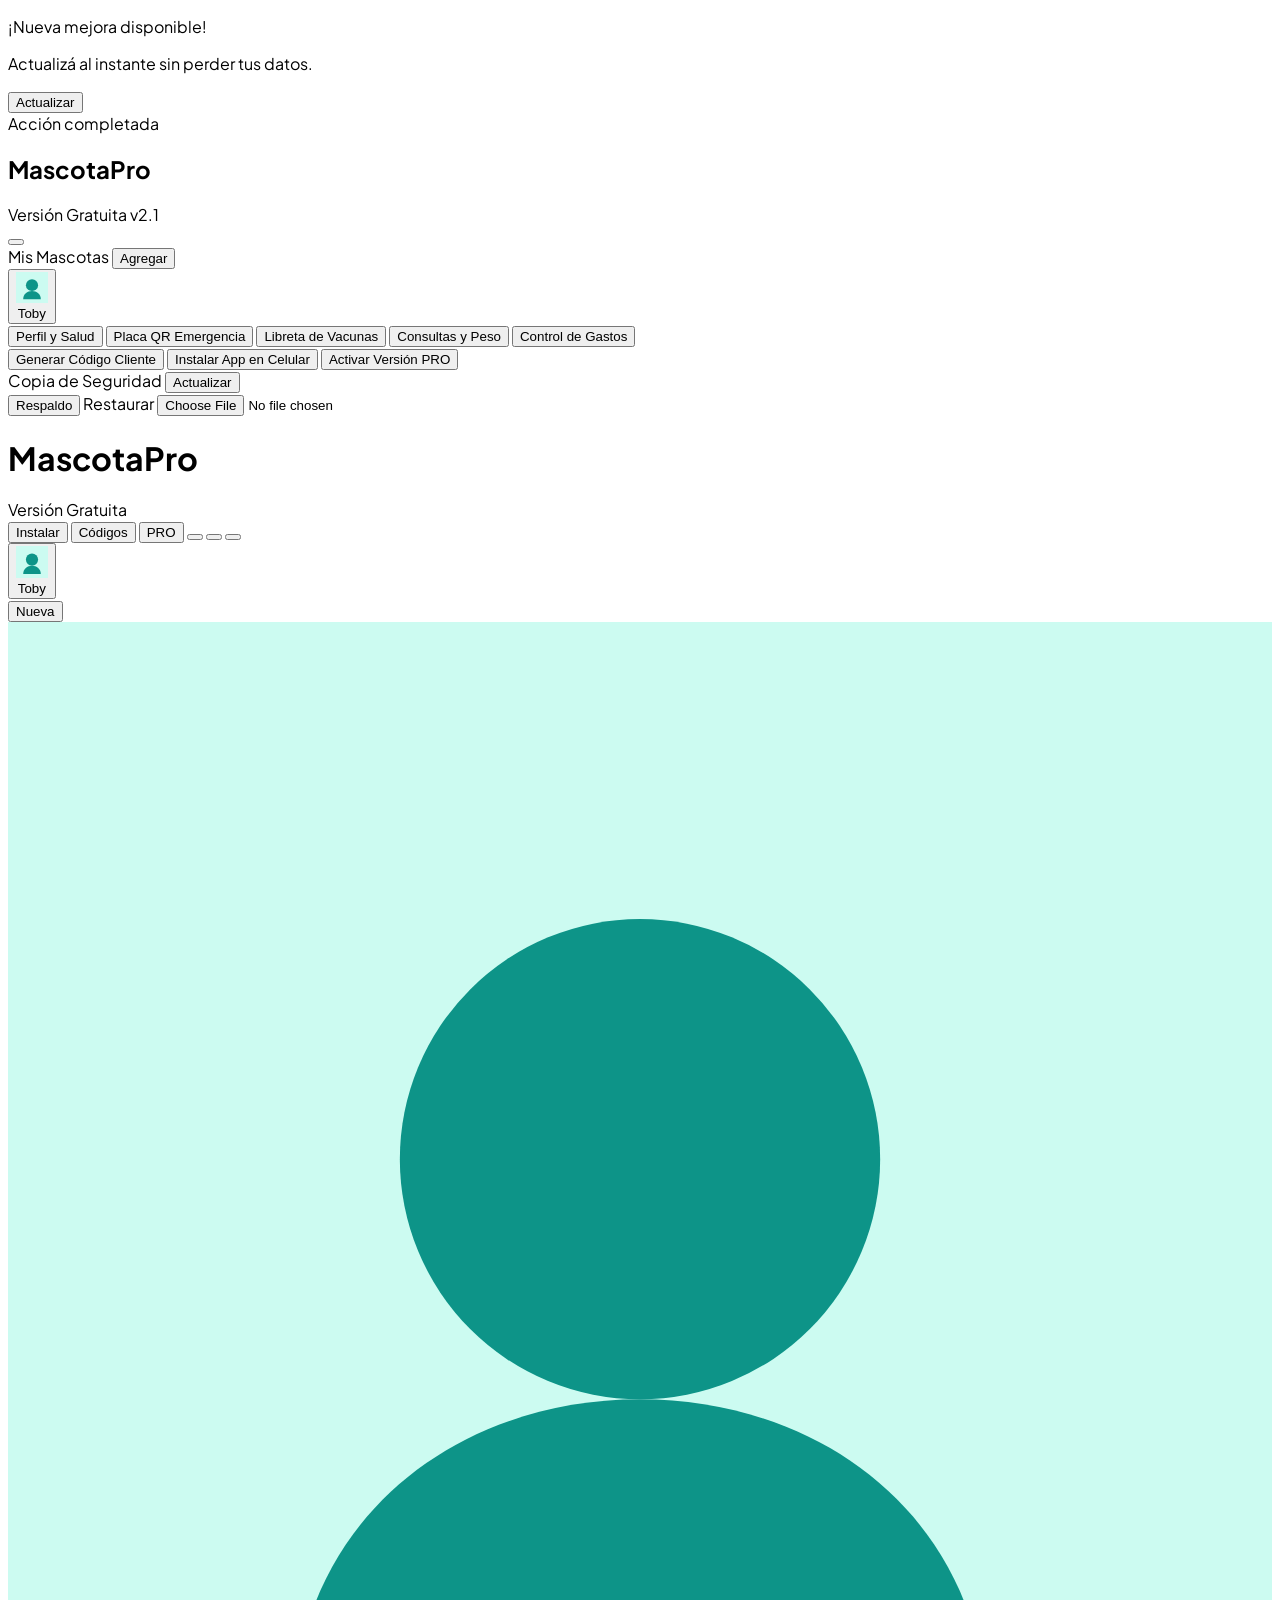
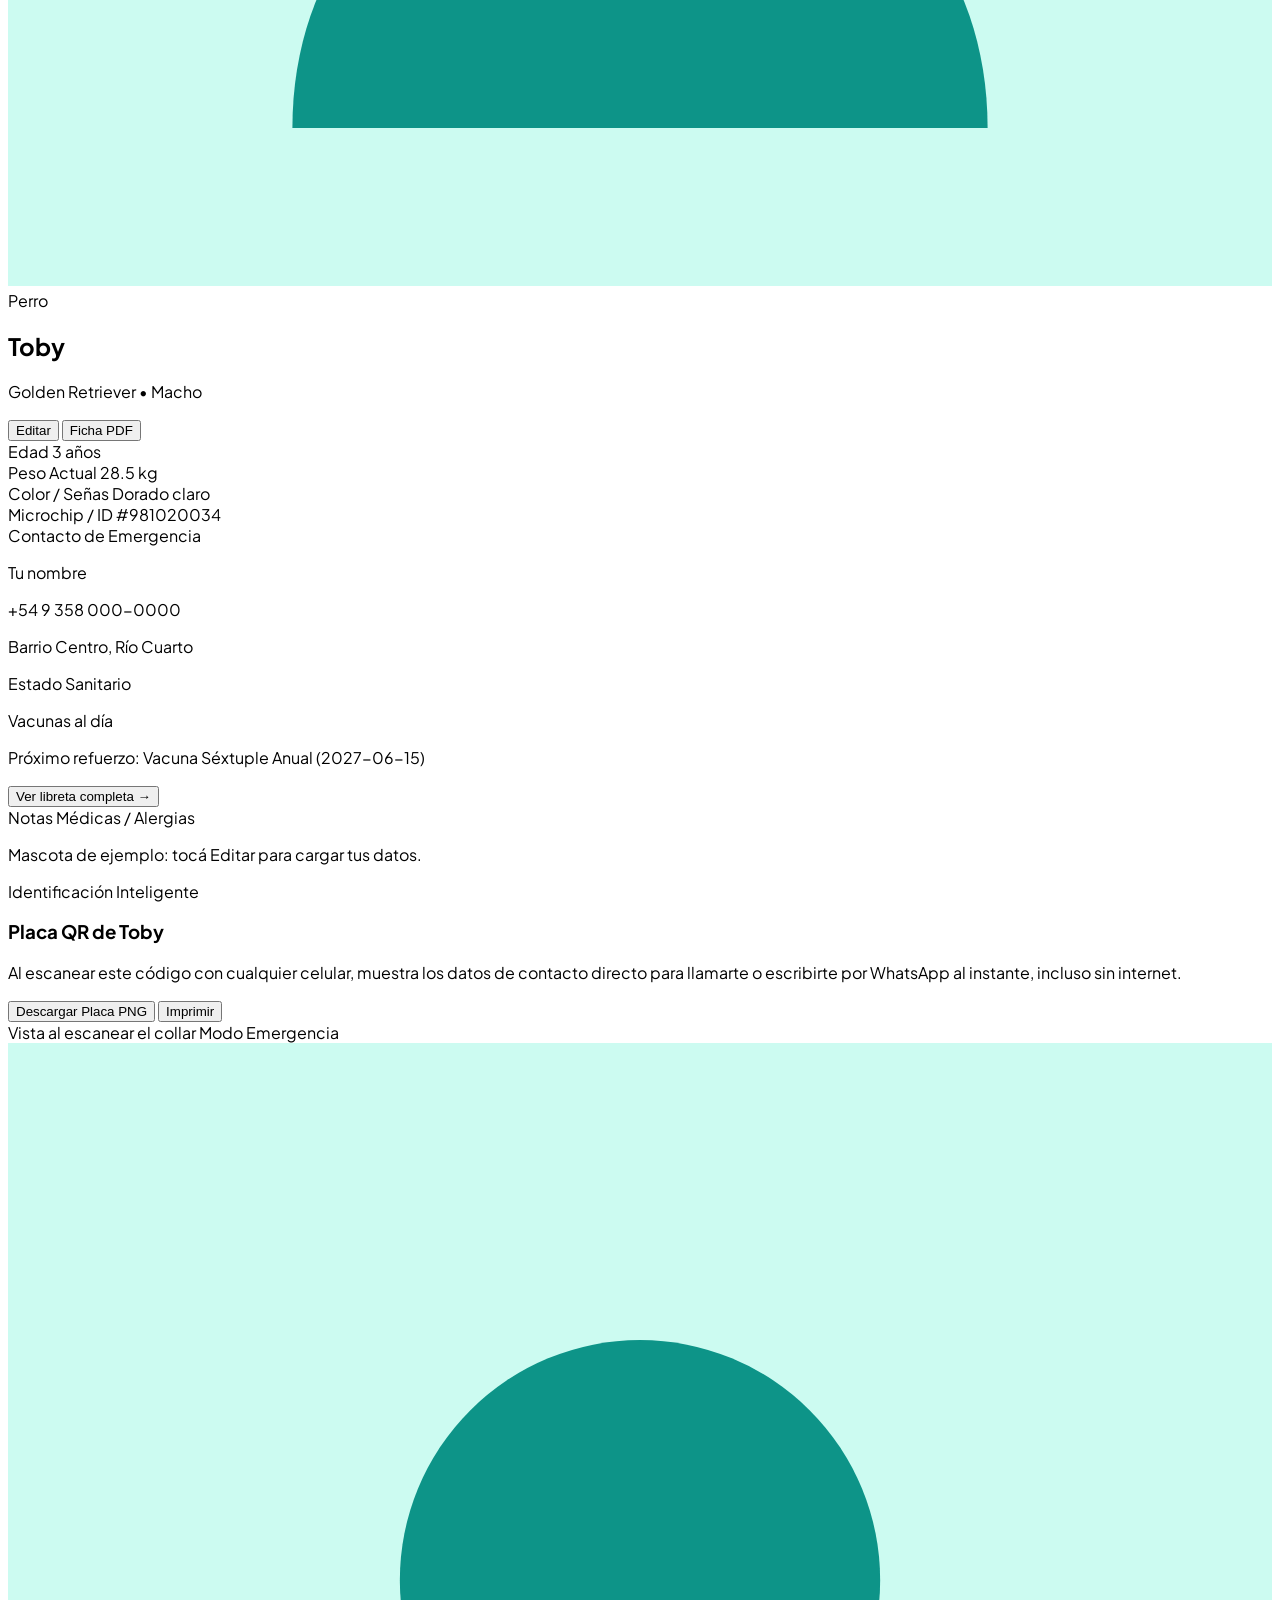
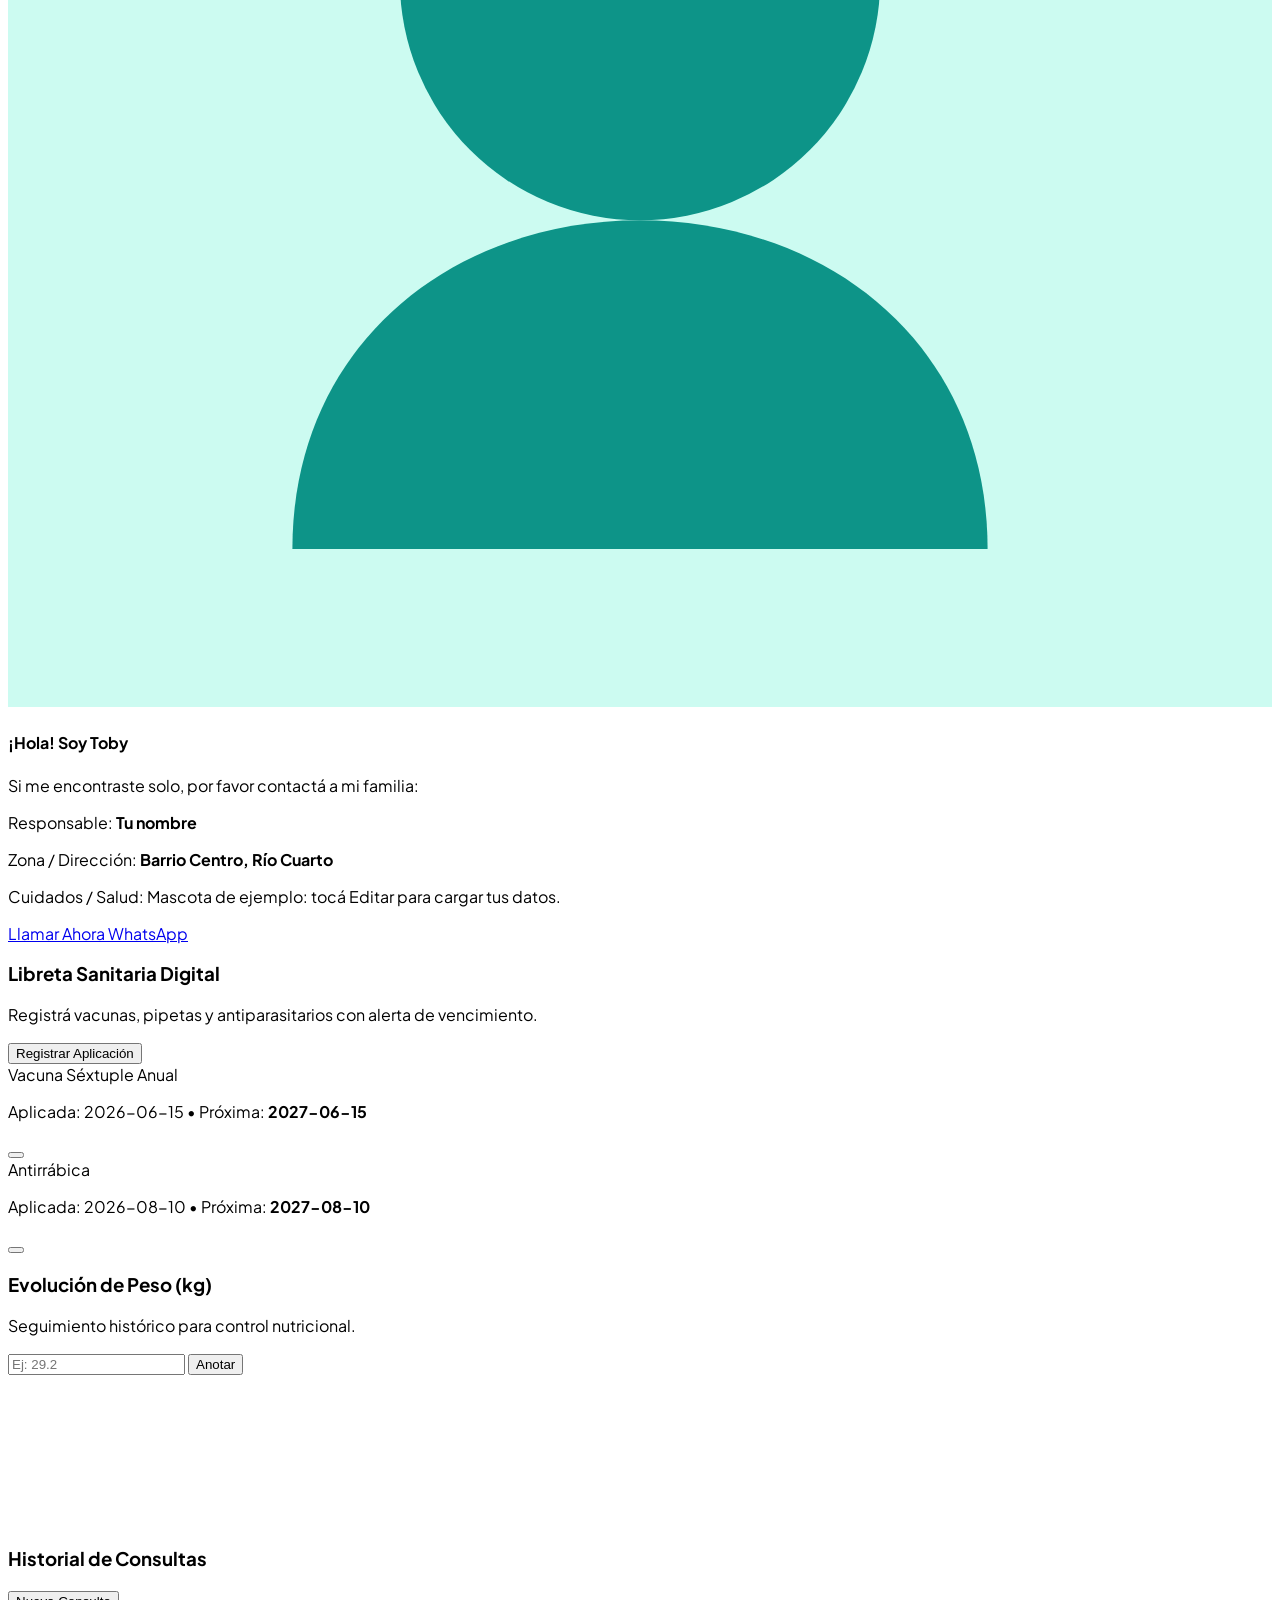
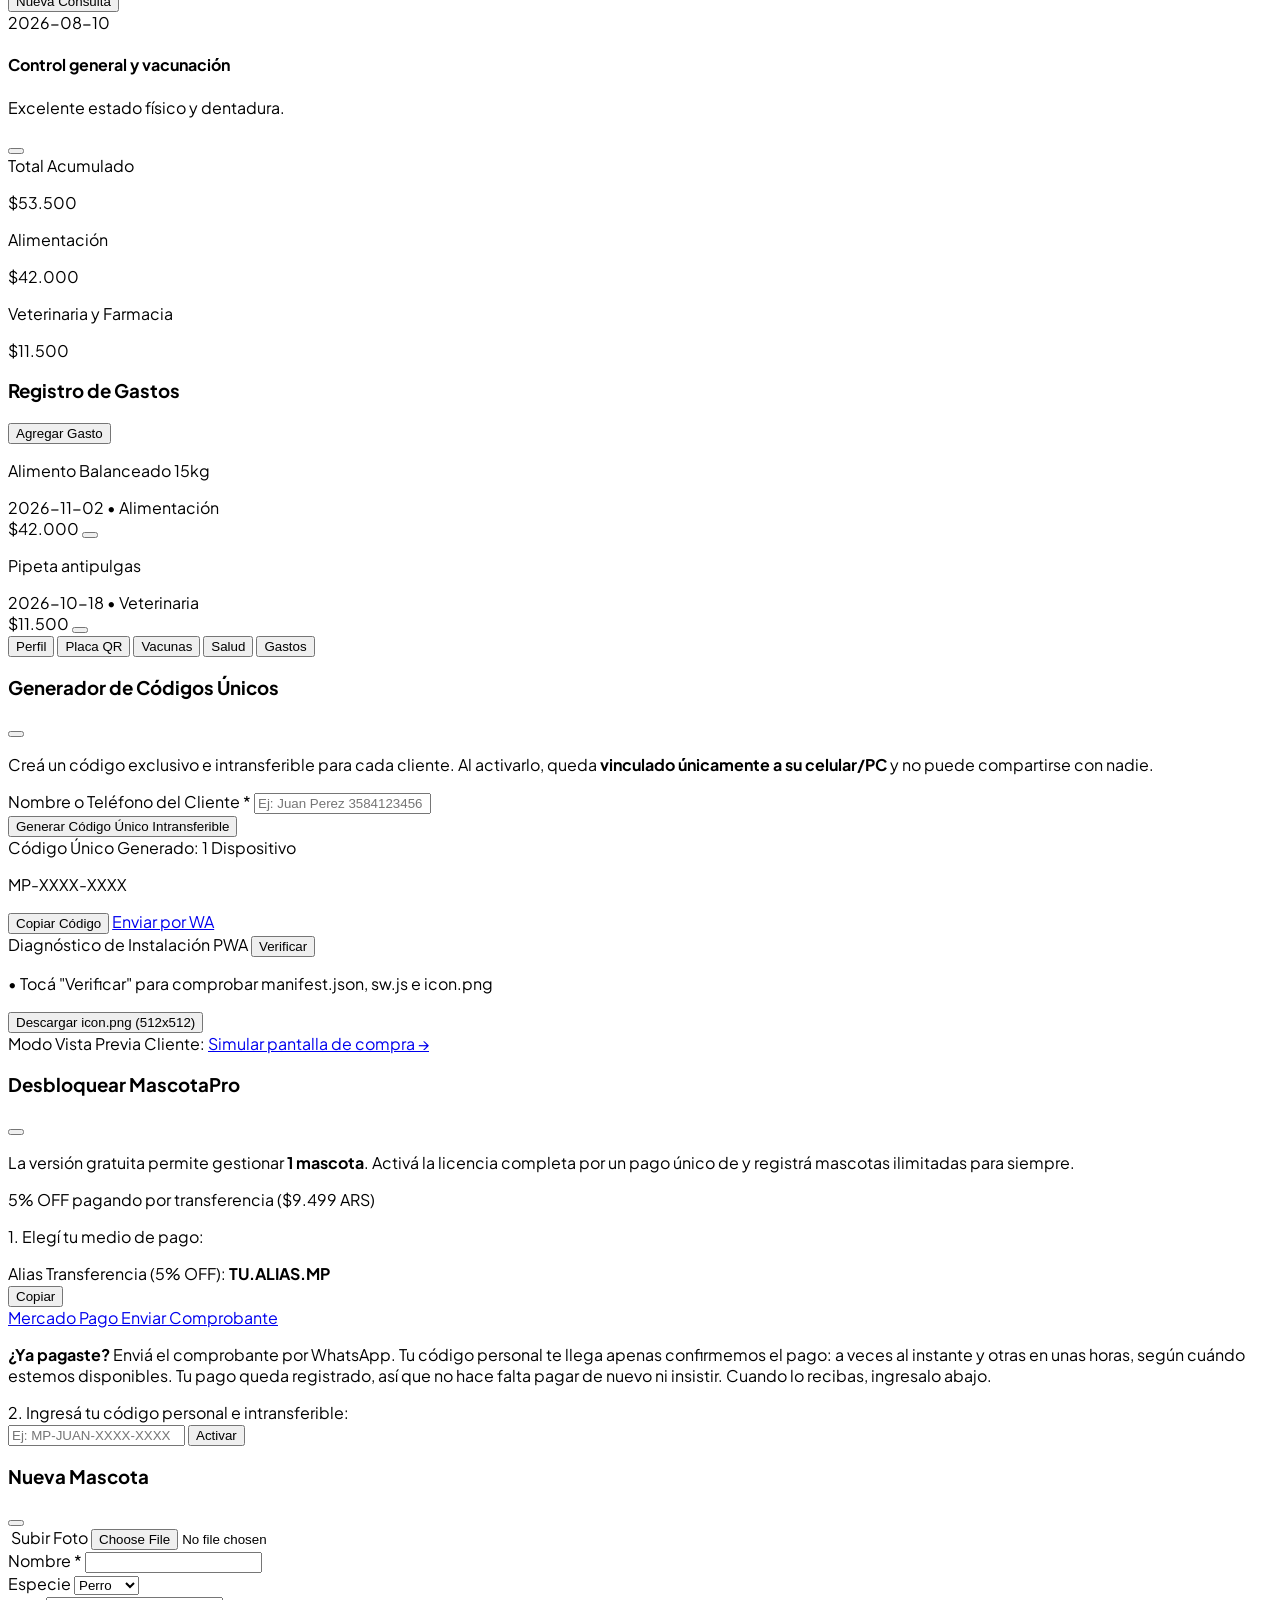
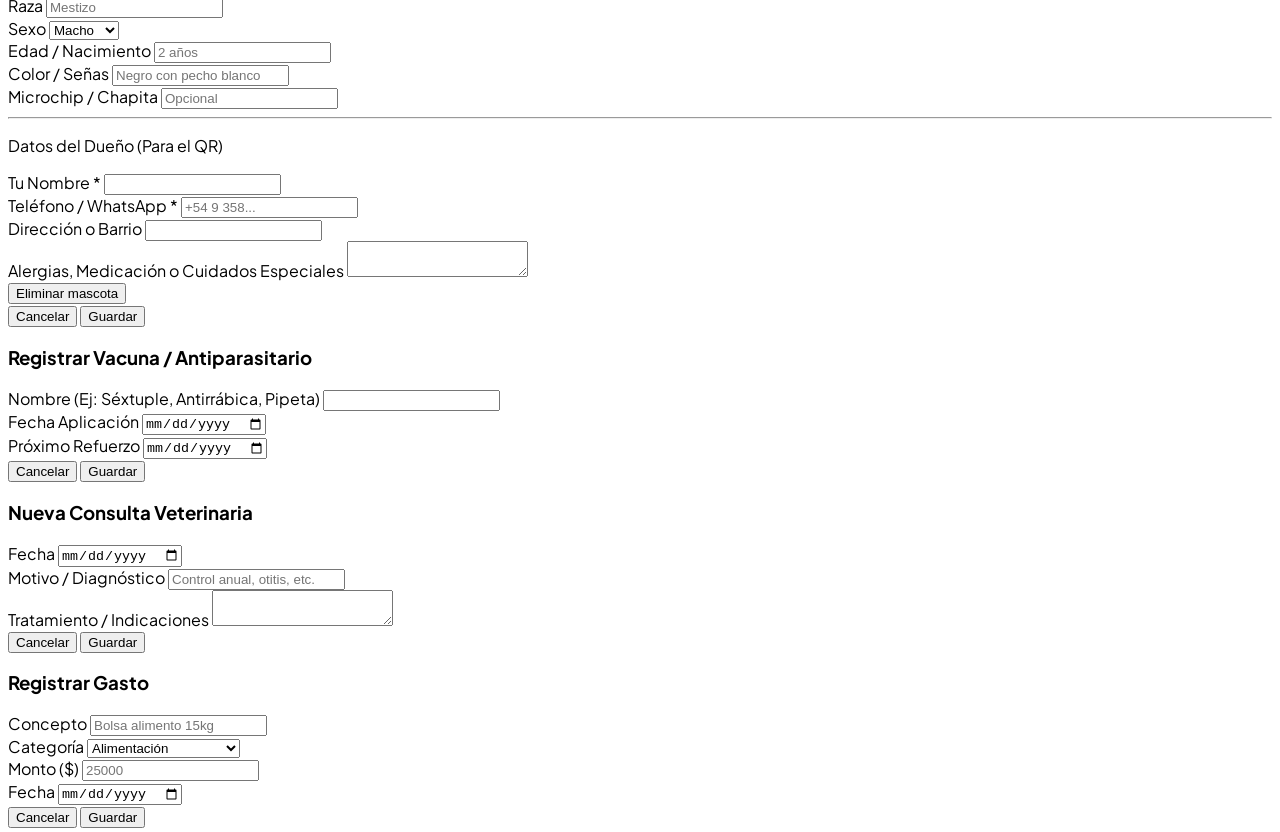
==== commit 0f59e4c2: "Add files via upload" ====
--- a/index.html
+++ b/index.html
@@ -72,20 +72,20 @@
        CONFIGURACIÓN COMERCIAL Y ACTUALIZACIÓN REMOTA (100% GRATUITA)
        ===================================================================== -->
   <script>
-    const APP_VERSION = "2.3.0"; // Incrementá este número cada vez que subas mejoras a GitHub
+    const APP_VERSION = "2.3.6"; // Incrementá este número cada vez que subas mejoras a GitHub
 
     const COMMERCIAL_CONFIG = {
       appName: "MascotaPro",
       priceText: "$9.999 ARS",
       transferDiscountText: "5% OFF pagando por transferencia ($9.499 ARS)",
-      whatsappNumber: "5493580000000", // Tu WhatsApp con código de país (sin + ni espacios)
-      mpLink: "https://mpago.la/TU_LINK_AQUI", // Tu link de pago de Mercado Pago
-      bankAlias: "TU.ALIAS.MP", // Tu Alias bancario o de billetera virtual
+      whatsappNumber: "5493584831449", // Tu WhatsApp con código de país (sin + ni espacios)
+      mpLink: "https://mpago.la/1yN4wGB", // Tu link de pago de Mercado Pago
+      bankAlias: "quepin.quepon", // Tu Alias bancario o de billetera virtual
       // Opcional: URL gratuita de un archivo JSON en tu GitHub (raw.githubusercontent.com)
       // para cambiar precios, alias o códigos en todas las apps sin tocar el HTML
       remoteConfigUrl: "",
-      supabaseUrl: "",      // https://TU-PROYECTO.supabase.co (pasos en supabase/LEEME.md)
-      supabaseAnonKey: "",  // clave "anon" pública del proyecto
+      supabaseUrl: "https://shftrcjmjxvampdahuck.supabase.co",      // https://TU-PROYECTO.supabase.co (pasos en supabase/LEEME.md)
+      supabaseAnonKey: "sb_publishable_jf5p1wMZCBSofo01U8aYlw_7ZLmvpAD",  // clave "anon" pública del proyecto
       licenseSecretSalt: "MASCOTAPRO_RIO4_2026_SECURE", // solo identifica dispositivos; no es un secreto
     };
   </script>
@@ -203,9 +203,9 @@
         <span id="pro-badge-mobile" class="text-[10px] font-bold text-emerald-600 dark:text-emerald-400">PRO Activo • v2.1</span>
       </div>
     </div>
-    <div class="flex items-center gap-2">
+    <div class="flex items-center gap-1.5">
       <button id="install-app-btn-mobile" onclick="triggerInstallApp()" title="Instalar en celular" class="px-2.5 py-1.5 rounded-lg bg-brand-600 text-white text-xs font-bold flex items-center gap-1 shadow-sm">
-        <i data-lucide="download" class="w-3.5 h-3.5"></i> Instalar
+        <i data-lucide="smartphone" class="w-4 h-4"></i><span class="sr-only">Instalar</span>
       </button>
       <button id="admin-panel-btn-mobile" onclick="openAdminLicenseModal()" title="Generar código único" class="hidden px-2.5 py-1.5 rounded-lg bg-slate-900 text-amber-400 border border-amber-500/40 text-xs font-bold flex items-center gap-1">
         <i data-lucide="key-round" class="w-3.5 h-3.5"></i> Códigos
@@ -213,7 +213,7 @@
       <button id="unlock-cta-mobile" onclick="openUnlockModal()" class="hidden px-2.5 py-1.5 rounded-lg bg-gradient-to-r from-amber-500 to-orange-500 text-white text-xs font-bold flex items-center gap-1 shadow-sm">
         <i data-lucide="crown" class="w-3.5 h-3.5"></i> PRO
       </button>
-      <button onclick="checkLiveUpdates(true)" title="Buscar actualizaciones" class="p-2 rounded-lg bg-slate-100 dark:bg-slate-800 text-brand-600 dark:text-brand-400">
+      <button onclick="checkLiveUpdates(true)" title="Buscar actualizaciones" class="hidden p-2 rounded-lg bg-slate-100 dark:bg-slate-800 text-brand-600 dark:text-brand-400">
         <i data-lucide="refresh-cw" class="w-4 h-4"></i>
       </button>
       <button onclick="exportBackup()" title="Guardar respaldo" class="p-2 rounded-lg bg-slate-100 dark:bg-slate-800 text-slate-600 dark:text-slate-300">
@@ -227,8 +227,8 @@
   </header>
 
   <!-- SELECTOR HORIZONTAL MASCOTAS MÓVIL -->
-  <div class="md:hidden bg-white dark:bg-slate-900 border-b border-slate-200 dark:border-slate-800 px-4 py-2.5 flex items-center gap-2 overflow-x-auto no-scrollbar no-print">
-    <div id="pet-list-mobile" class="flex items-center gap-2"></div>
+  <div class="md:hidden bg-white dark:bg-slate-900 border-b border-slate-200 dark:border-slate-800 px-4 py-2.5 flex flex-wrap items-center gap-2 no-print">
+    <div id="pet-list-mobile" class="flex flex-wrap items-center gap-2"></div>
     <button onclick="openPetModal()" class="shrink-0 px-3 py-1.5 rounded-full border border-dashed border-brand-500 text-brand-600 dark:text-brand-400 text-xs font-bold flex items-center gap-1">
       <i data-lucide="plus" class="w-3.5 h-3.5"></i> Nueva
     </button>
@@ -577,6 +577,11 @@
         </div>
       </div>
 
+      <div class="flex gap-2.5 p-3 rounded-2xl bg-amber-50 dark:bg-amber-900/20 text-amber-900 dark:text-amber-200 text-xs leading-relaxed">
+        <i data-lucide="clock" class="w-4 h-4 shrink-0 mt-0.5"></i>
+        <p><strong>¿Ya pagaste?</strong> Enviá el comprobante por WhatsApp. Tu código personal te llega apenas confirmemos el pago: a veces al instante y otras en unas horas, según cuándo estemos disponibles. Tu pago queda registrado, así que no hace falta pagar de nuevo ni insistir. Cuando lo recibas, ingresalo abajo.</p>
+      </div>
+
       <form onsubmit="verifyAccessCode(event)" class="space-y-3">
         <label class="block text-xs font-bold text-slate-500 dark:text-slate-400">2. Ingresá tu código personal e intransferible:</label>
         <div class="flex gap-2">
@@ -787,12 +792,7 @@
         hwId = "DEV-" + Math.random().toString(36).substring(2, 10).toUpperCase() + "-" + Date.now().toString(36).toUpperCase();
         localStorage.setItem("mascotapro_hw_id", hwId);
       }
-      const rawSig = [
-        hwId,
-        navigator.platform || "",
-        screen.width + "x" + screen.height,
-        Intl.DateTimeFormat().resolvedOptions().timeZone || ""
-      ].join("|");
+      const rawSig = hwId;
       return computeSignature(rawSig);
     }
 
@@ -864,10 +864,10 @@
 
     async function callLicense(code, check) {
       const k = COMMERCIAL_CONFIG.supabaseAnonKey;
-      const res = await fetch(`${COMMERCIAL_CONFIG.supabaseUrl}/functions/v1/redeem-code`, {
+      const res = await fetch(`${COMMERCIAL_CONFIG.supabaseUrl}/rest/v1/rpc/redeem_license`, {
         method: "POST",
-        headers: { "Content-Type": "application/json", "apikey": k, "Authorization": "Bearer " + k },
-        body: JSON.stringify({ code, device: CURRENT_DEVICE_SIG, check })
+        headers: { "Content-Type": "application/json", "apikey": k },
+        body: JSON.stringify({ p_code: code, p_device: CURRENT_DEVICE_SIG, p_check: !!check })
       });
       return res.json();
     }
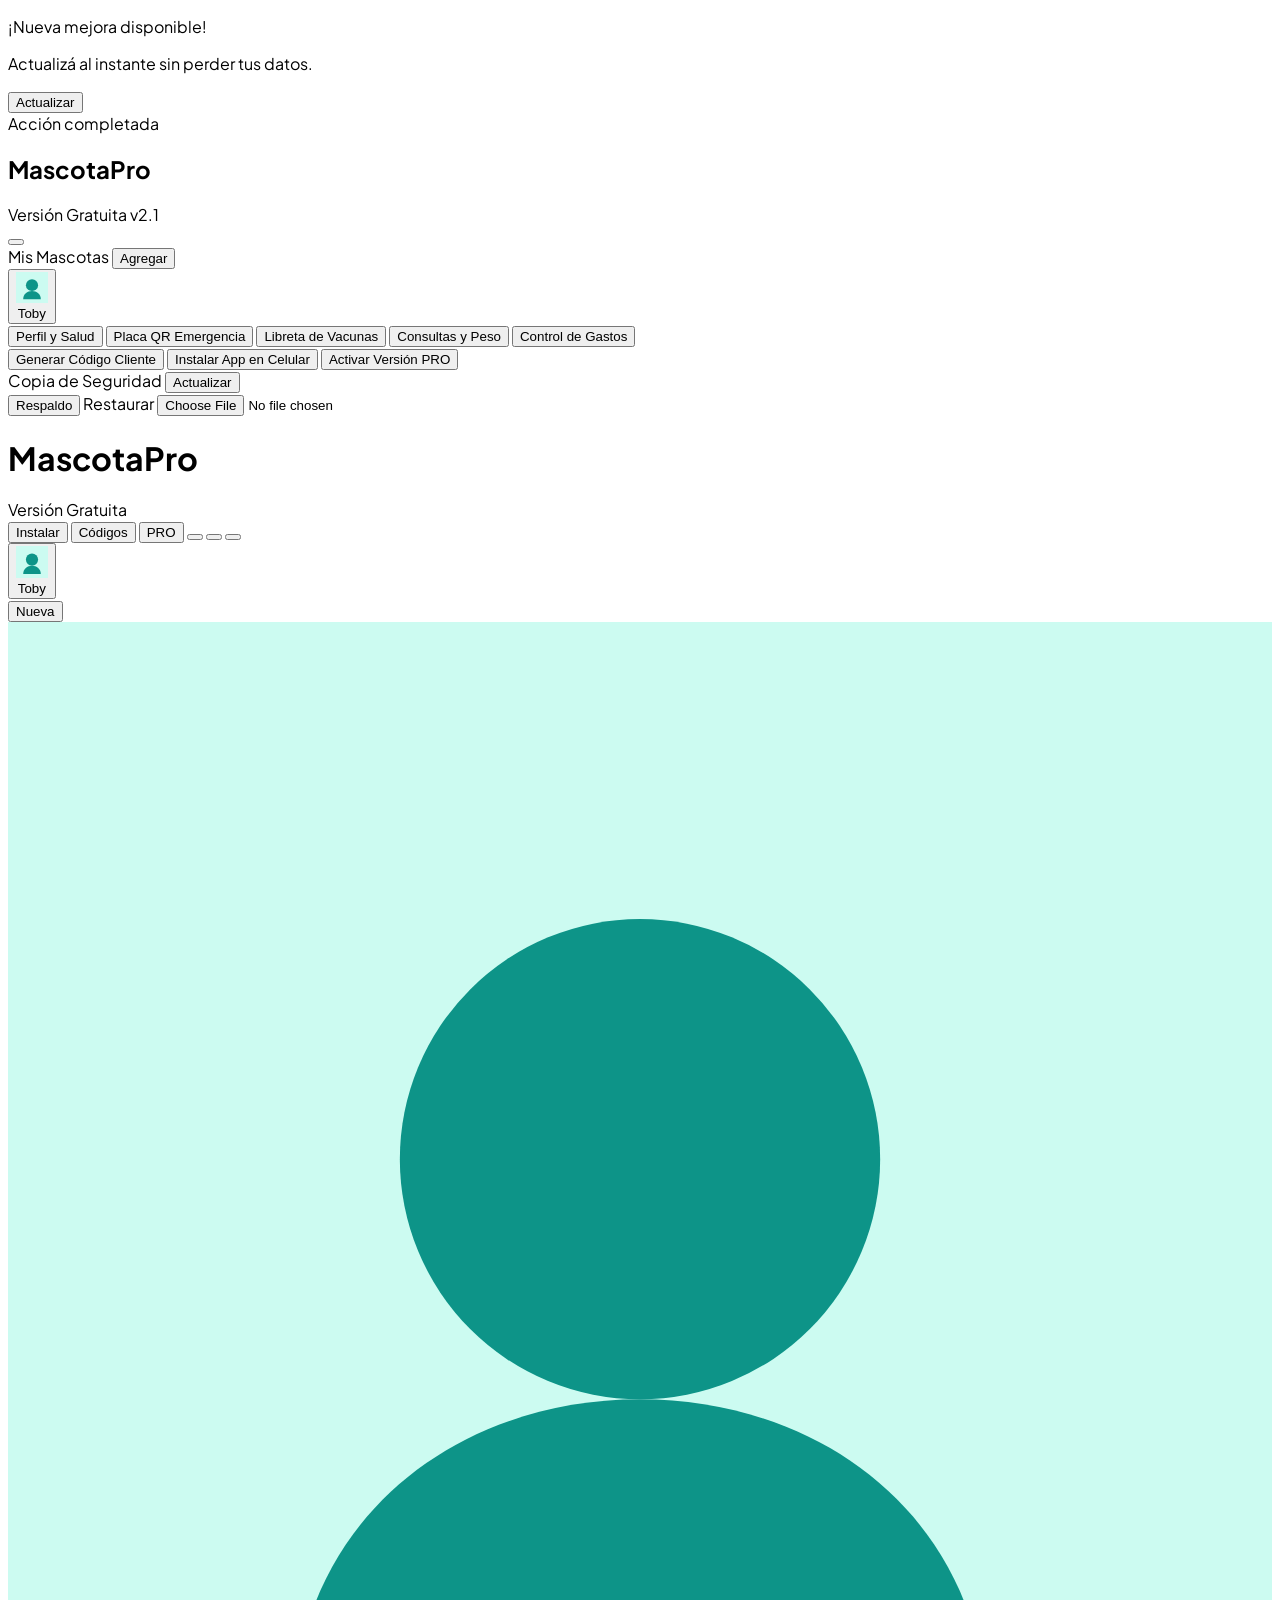
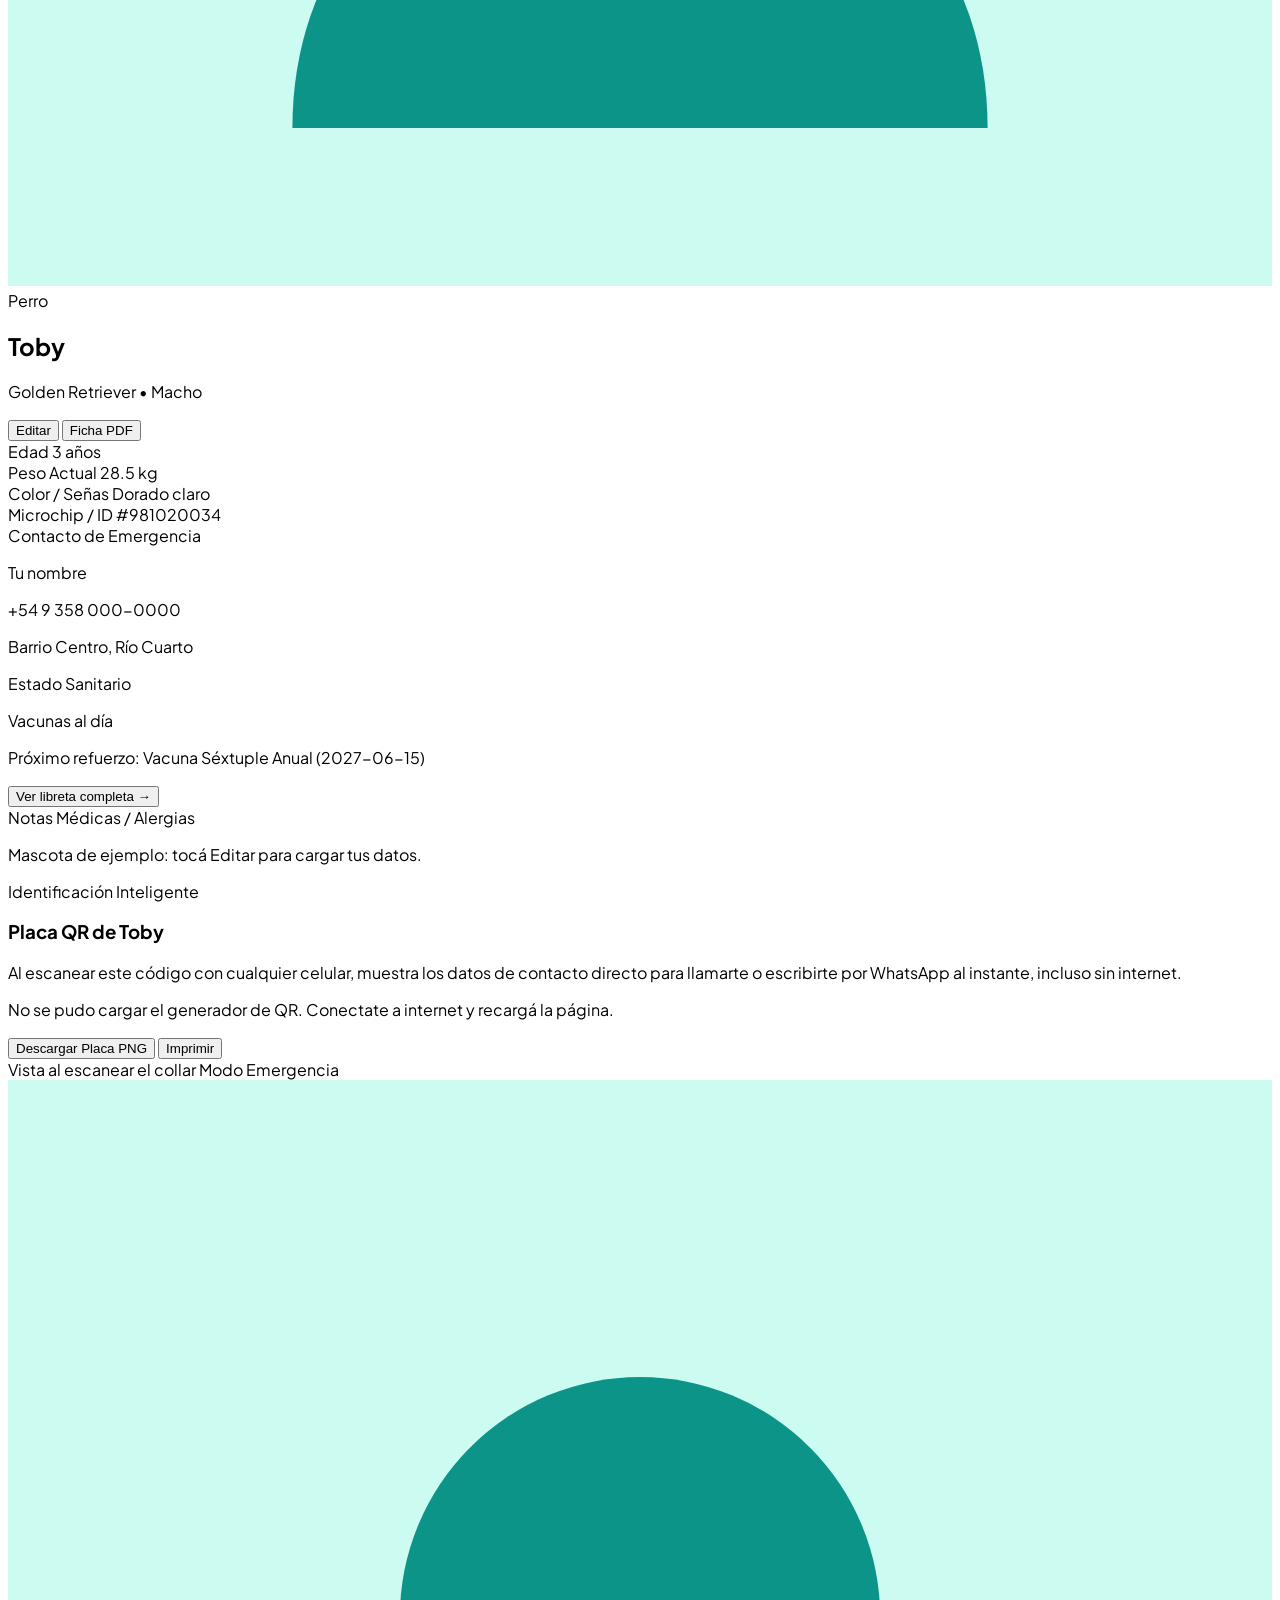
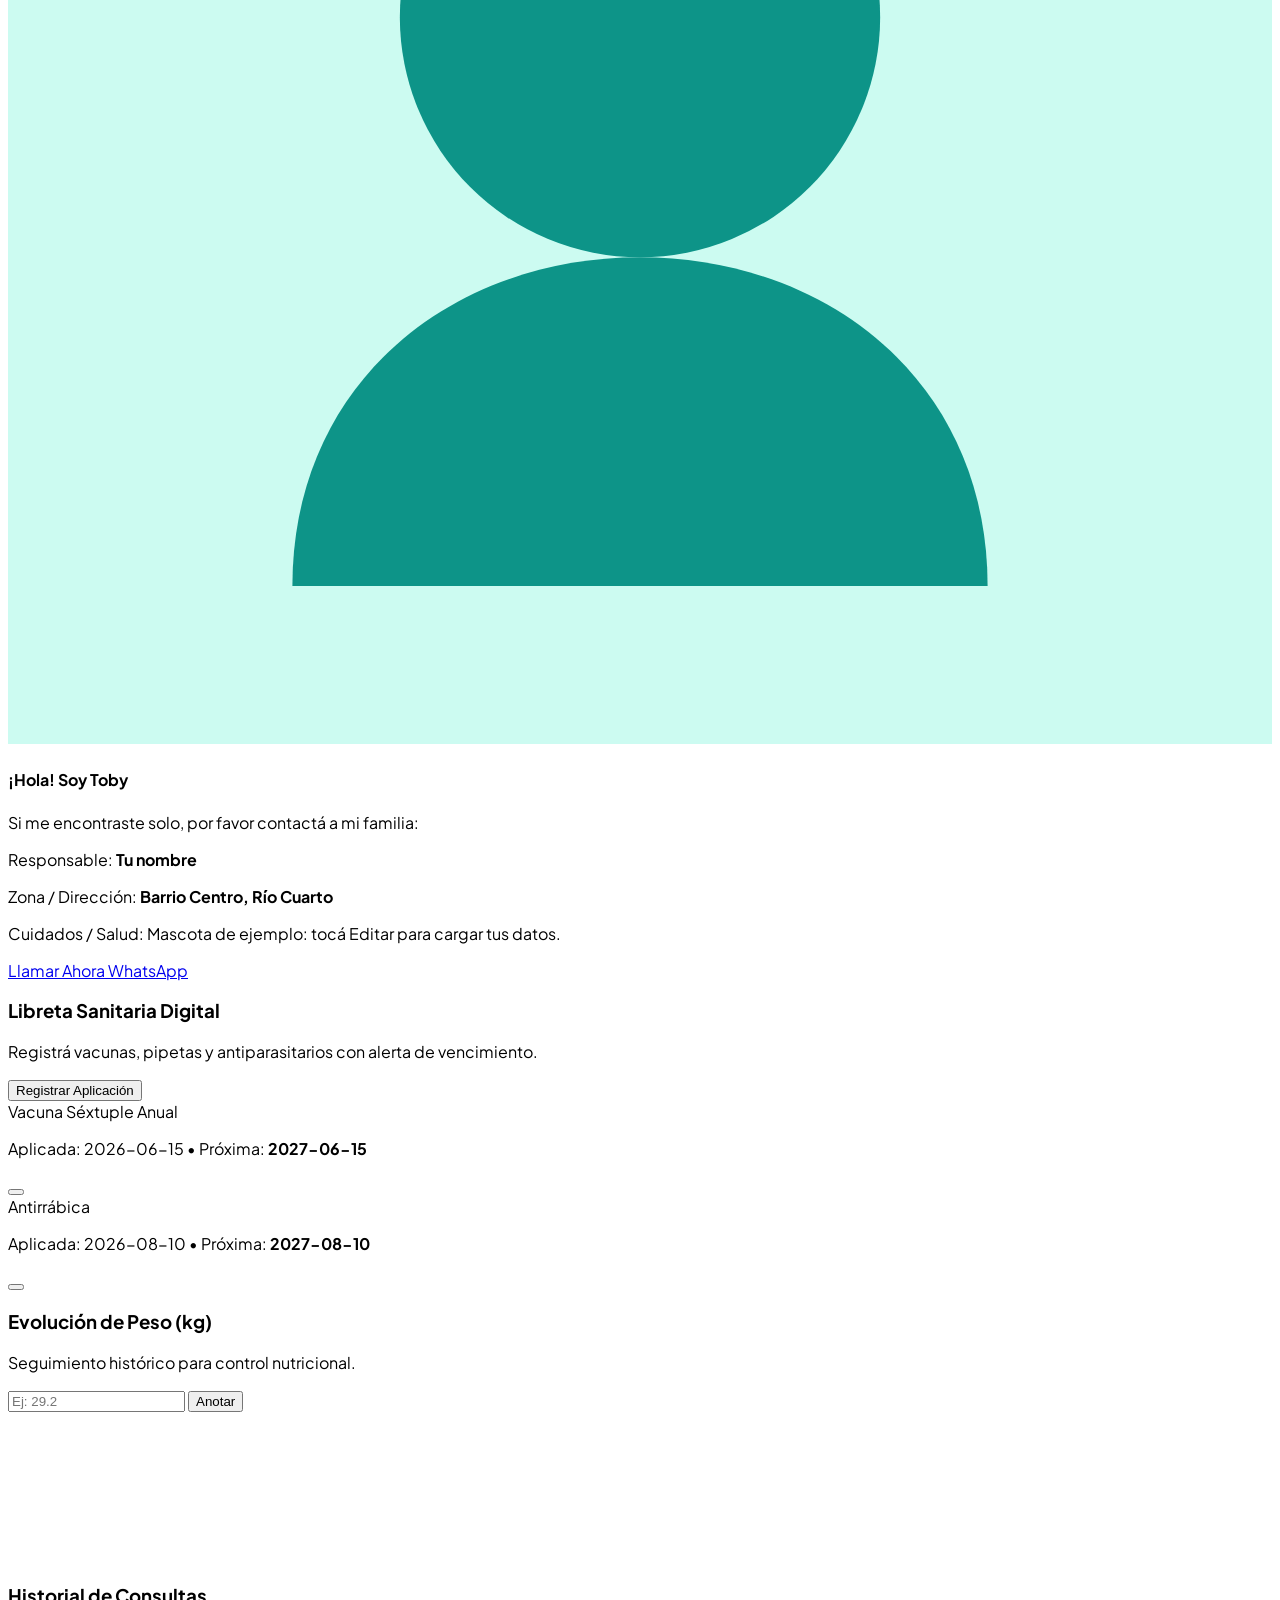
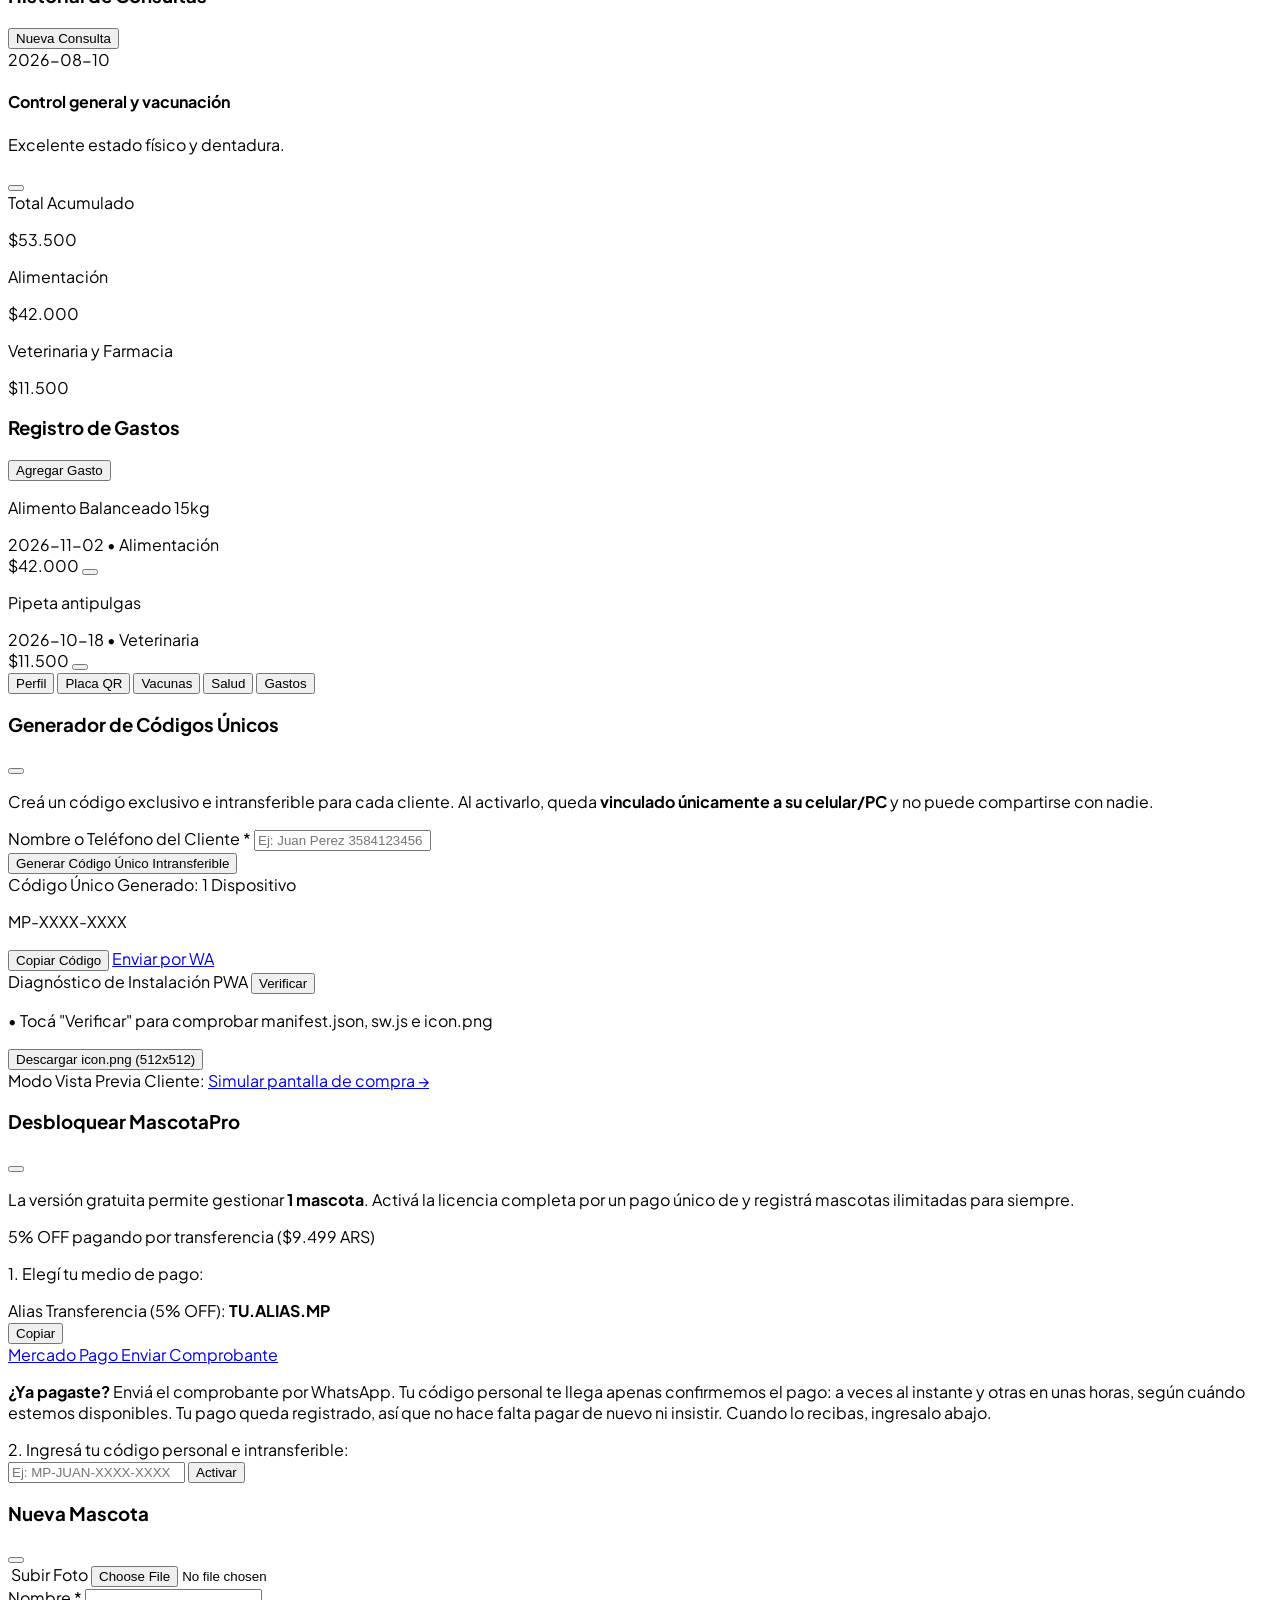
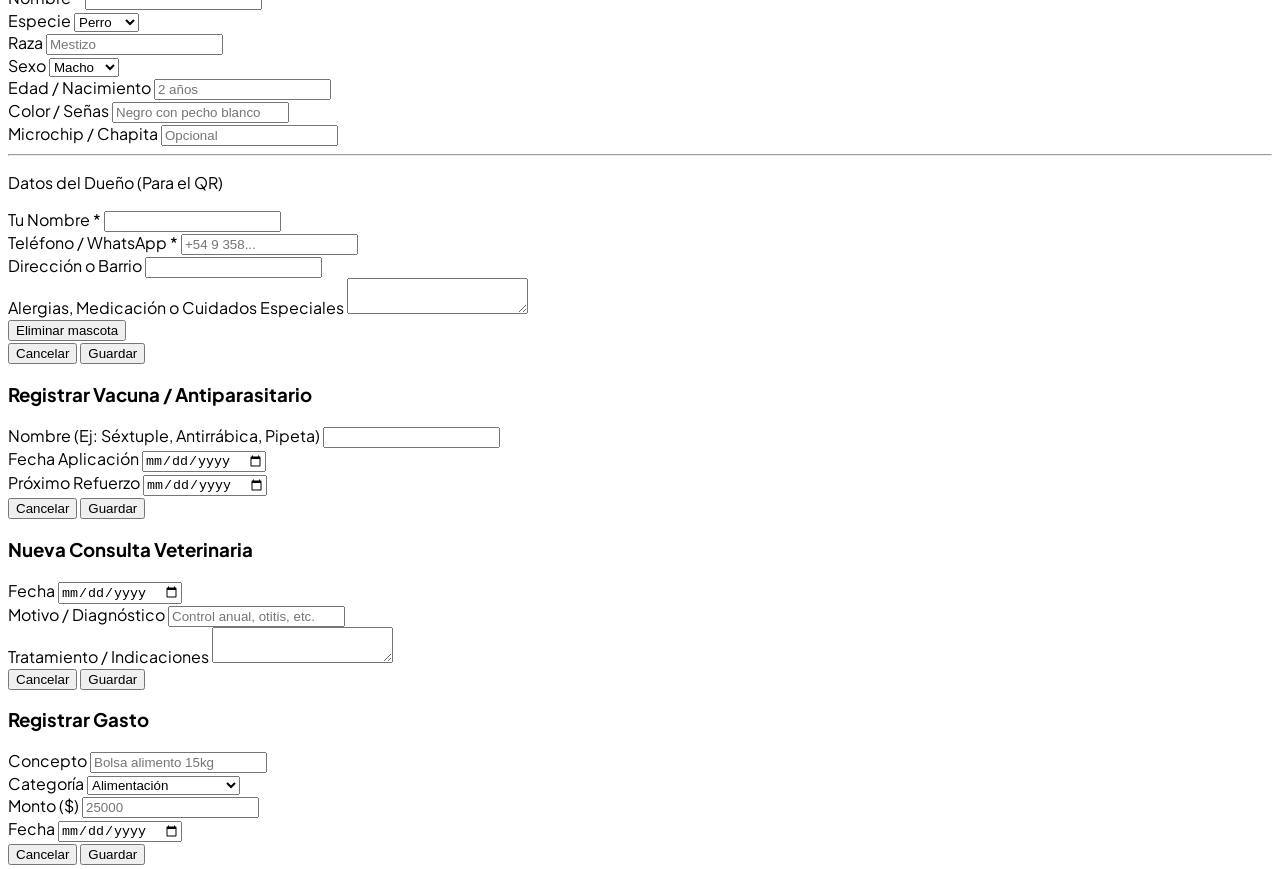
==== commit 2e7b2540: "Add files via upload" ====
--- a/index.html
+++ b/index.html
@@ -72,7 +72,7 @@
        CONFIGURACIÓN COMERCIAL Y ACTUALIZACIÓN REMOTA (100% GRATUITA)
        ===================================================================== -->
   <script>
-    const APP_VERSION = "2.3.6"; // Incrementá este número cada vez que subas mejoras a GitHub
+    const APP_VERSION = "2.3.7"; // Incrementá este número cada vez que subas mejoras a GitHub
 
     const COMMERCIAL_CONFIG = {
       appName: "MascotaPro",
@@ -1081,28 +1081,29 @@
 
     function generateQRCode() {
       const container = document.getElementById("qrcode-container");
-      if (!container || typeof QRCode === 'undefined') return;
+      if (!container) return;
       container.innerHTML = "";
-      const pet = getActivePet();
-      const rawText = [
+      const msg = t => `<p class="text-xs text-rose-600 text-center">${t}</p>`;
+      if (typeof QRCode === "undefined") { container.innerHTML = msg("No se pudo cargar el generador de QR. Conectate a internet y recargá la página."); return; }
+      const pet = getActivePet() || {};
+      const lines = (ownerLabel, withZone) => [
         `MASCOTA: ${(pet.name || "").slice(0, 30)}`,
-        `DUEÑO: ${(pet.owner || "").slice(0, 35)}`,
-        `TEL: ${(pet.phone || "").slice(0, 25)}`,
-        `ZONA: ${(pet.address || "-").slice(0, 45)}`
-      ].join("\n");
-
-      try {
-        new QRCode(container, {
-          text: rawText,
-          width: 180,
-          height: 180,
-          colorDark: "#0f172a",
-          colorLight: "#ffffff",
-          correctLevel: QRCode.CorrectLevel.M
-        });
-      } catch (err) {
-        container.innerHTML = `<p class="text-xs text-rose-500">Error generando QR</p>`;
-      }
+        `${ownerLabel}: ${(pet.owner || "").slice(0, 35)}`,
+        `TEL: ${(pet.phone || "").slice(0, 25)}`
+      ].concat(withZone ? [`ZONA: ${(pet.address || "-").slice(0, 45)}`] : []).join("\n");
+      const attempts = [
+        [lines("DUEÑO", true), QRCode.CorrectLevel.M],
+        [lines("DUEÑO", true), QRCode.CorrectLevel.L],
+        [lines("DUENO", false), QRCode.CorrectLevel.L]
+      ];
+      for (const [text, level] of attempts) {
+        try {
+          container.innerHTML = "";
+          new QRCode(container, { text, width: 180, height: 180, colorDark: "#0f172a", colorLight: "#ffffff", correctLevel: level });
+          return;
+        } catch (err) { console.error("QR:", err); }
+      }
+      container.innerHTML = msg("No se pudo generar el QR. Revisá que el nombre y el teléfono estén completos.");
     }
 
     function downloadQRTag() {
